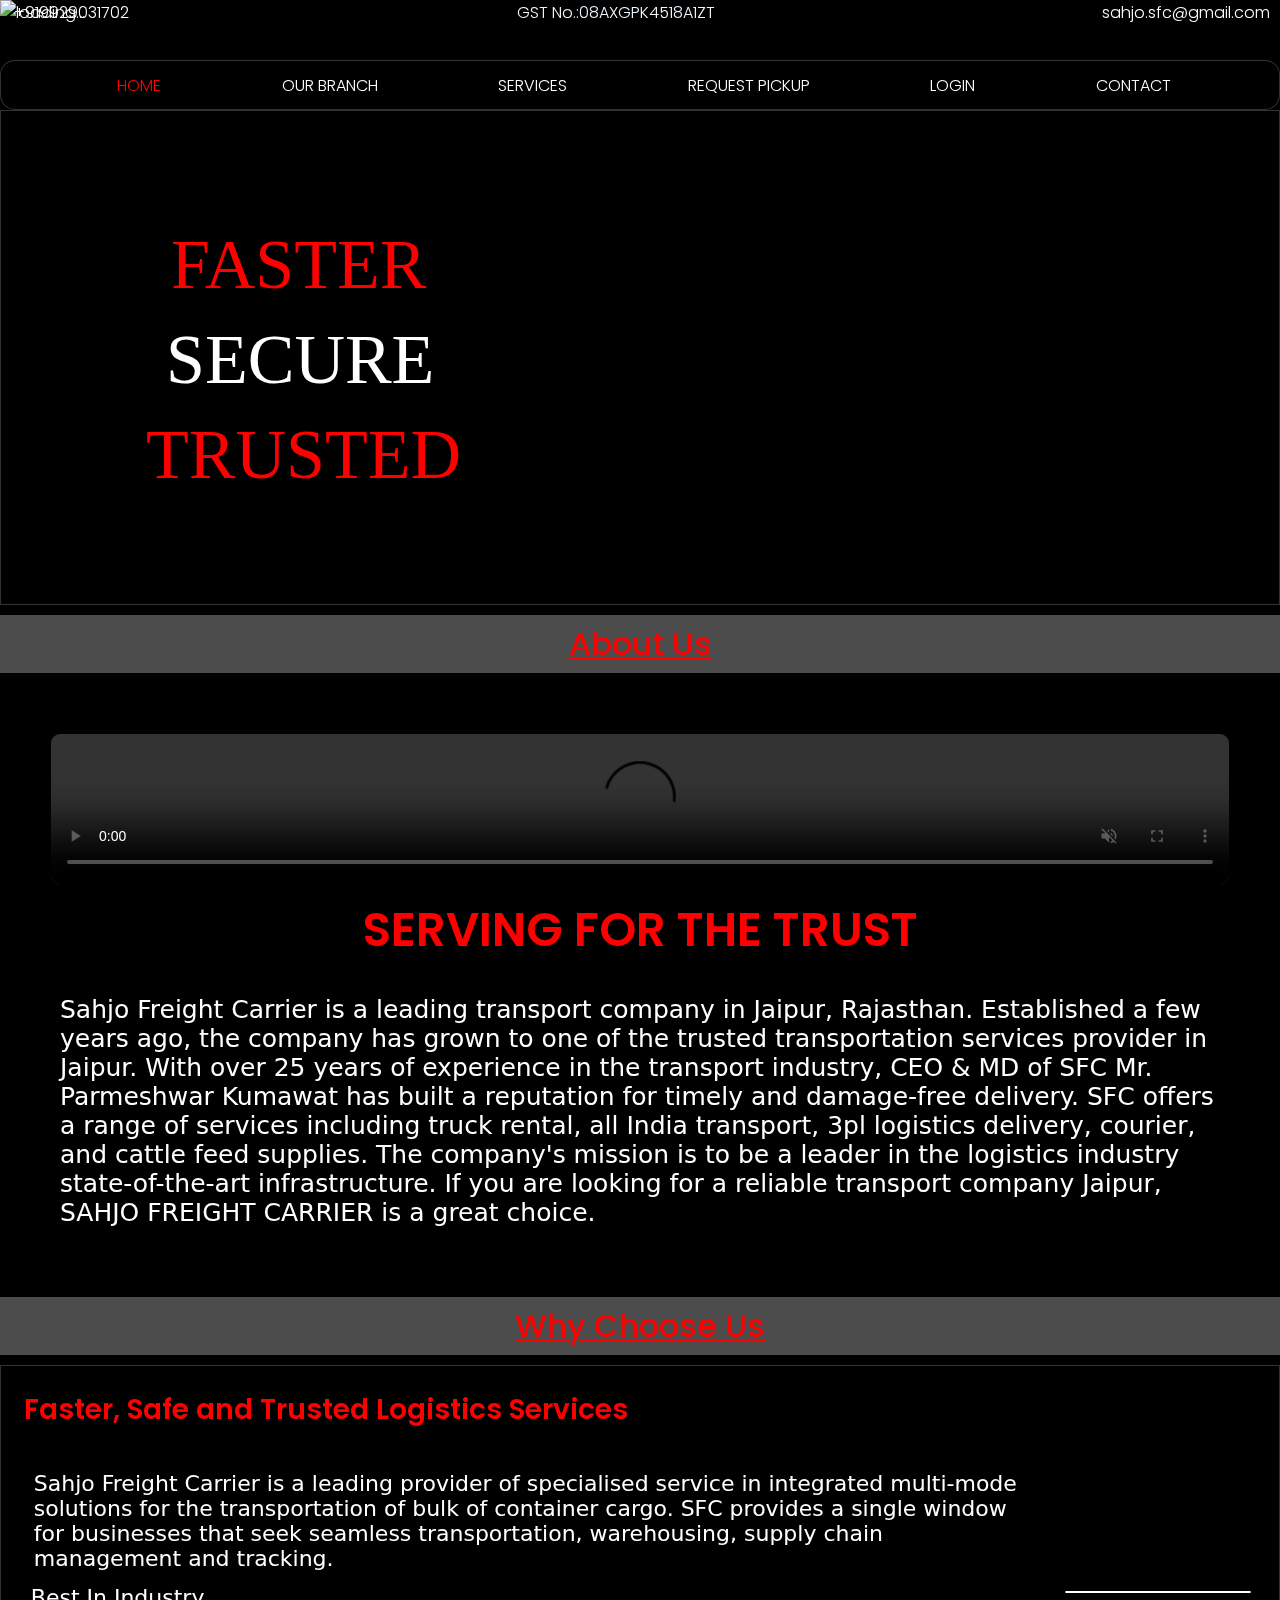
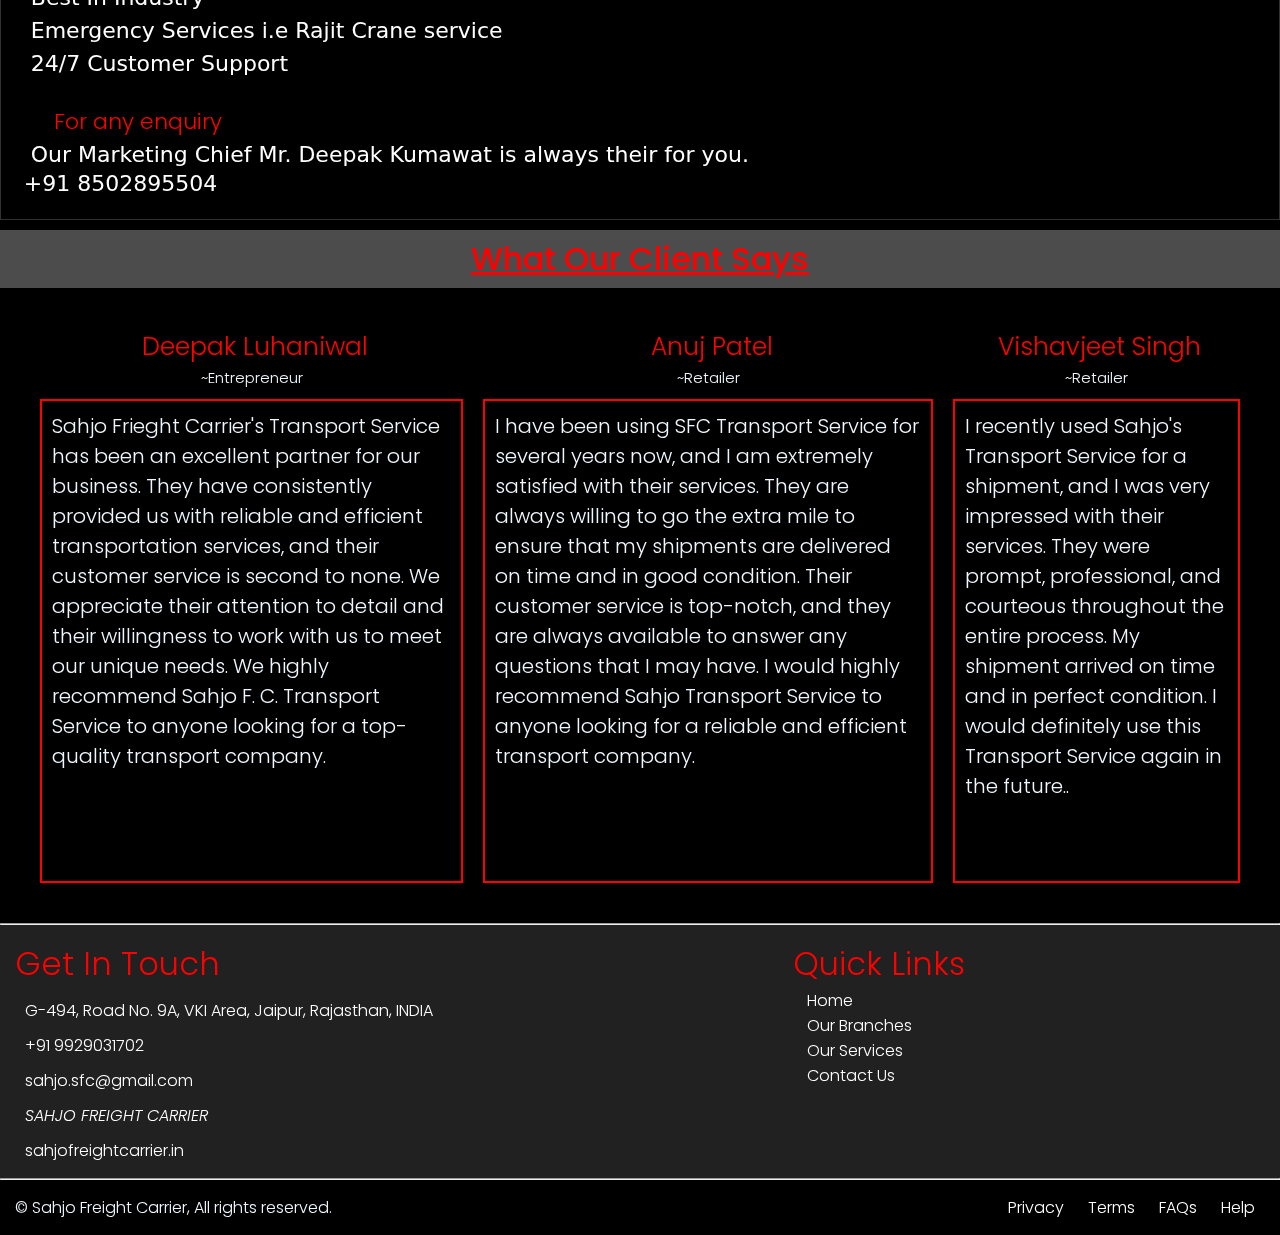
==== index.html @ b9a2d077 "Add files via upload" ====
<!DOCTYPE html>
<html lang="en">
<head>
    <meta charset="UTF-8">
    <meta name="viewport" content="width=device-width, initial-scale=1.0">
    <title>Sahjo Freight Carrier</title>
   
    <link rel="stylesheet" href="https://cdnjs.cloudflare.com/ajax/libs/font-awesome/6.5.2/css/all.min.css" integrity="sha512-SnH5WK+bZxgPHs44uWIX+LLJAJ9/2PkPKZ5QiAj6Ta86w+fsb2TkcmfRyVX3pBnMFcV7oQPJkl9QevSCWr3W6A==" crossorigin="anonymous" referrerpolicy="no-referrer" />
    <link rel="preconnect" href="https://fonts.googleapis.com">
<link rel="preconnect" href="https://fonts.gstatic.com" crossorigin>
<link href="https://fonts.googleapis.com/css2?family=Poppins:ital,wght@0,100;0,200;0,300;0,400;0,500;0,600;0,700;0,800;0,900;1,100;1,200;1,300;1,400;1,500;1,600;1,700;1,800;1,900&display=swap" rel="stylesheet">
    <link rel="stylesheet" href="home.css">
</head>
<body>
   <header>
    <div class="container-1">
       
        <div class="phone-con"><i class="fa-solid fa-phone" style="color: aliceblue;"></i>&nbsp;<a href="tel:+919929031702">+919929031702</a>
        </div>

        <div class="gst-con"><i class="fa-solid fa-clipboard" style="color:aliceblue;"></i>&nbsp;GST No.:08AXGPK4518A1ZT
        </div>

        <div class="email-con"><i class="fa-solid fa-envelope" style="color:aliceblue;"></i>&nbsp;<a href="mailto:sahjo.sfc@gmail.com">sahjo.sfc@gmail.com</a>
        </div>

       
    </div>
    <div class="navbar-toggle"><div class="dropdown">
      <button class="dropbtn">
     <i class="fa-solid fa-bars fa-2xl"  id="menu-bar-open" style="color: #ff0000;"></i>
      </button>
      <div class="dropdown-content">
       
        <a href="index.html" class="active"><i class="fa-solid fa-house" style="color: #ff0000;"></i>&nbsp; HOME</a>
        <a href="branch.html" ><i class="fa-solid fa-circle-info" style="color: #ff0000;"></i>&nbsp;OUR BRANCH</a>
        <a href="service.html"><i class="fa-solid fa-truck-fast" style="color: #ff0000;"></i>&nbsp;SERVICES</a>
       
        <a href="pickup.html"><i class="fa-solid fa-boxes-packing" style="color: #ff0000;"></i>&nbsp;REQUEST PICKUP</a>
        <a href="login.html"><i class="fa-solid fa-user-check" style="color: #ff0000;"></i>&nbsp;LOGIN</a>  
        <a href="contact.html"><i class="fa-solid fa-address-card" style="color: #ff0000;"></i>&nbsp;CONTACT</a>
      </div>
    </div>
     
      
      <ul>
       
      </ul>
    </div>
  
        <ul class="navbar">
          <a href="index.html" class="active"><i class="fa-solid fa-house" style="color: #ffffff;"></i>&nbsp; HOME</a>
          <a href="branch.html" ><i class="fa-solid fa-circle-info" style="color: #ffffff;"></i>&nbsp;OUR BRANCH</a>
          <a href="service.html"><i class="fa-solid fa-truck-fast" style="color: #ffffff;"></i>&nbsp;SERVICES</a>
         
          <a href="pickup.html"><i class="fa-solid fa-boxes-packing" style="color: #ffffff;"></i>&nbsp;REQUEST PICKUP</a>
          <a href="login.html"><i class="fa-solid fa-user-check" style="color: #ffffff;"></i>&nbsp;LOGIN</a>  
          <a href="contact.html"><i class="fa-solid fa-address-card" style="color: #ffffff;"></i>&nbsp;CONTACT</a>
        </ul>

        <div  class="container-11">
            
         
              <div class="tag-11">
                <div class="faster">
                 FASTER

                </div>

                <div class="secure">
                 SECURE

                </div>
                <div class="trusted">
                 TRUSTED

                </div>
            </div>
               <img class="anime-1" src="pic/FREIGHT CARRIER.gif" alt="">
        
              
        </div>
       
      
 
   </header>
   <img class="header" src="pic/sahjols.jpg" alt="loading...">
   <div class="about">
    <h1 class="about-us">About Us</h1>
   <div class="container-2">
     <video class="about-vid" src="pic/VID 11111.mp4" AUTOPLAY LOOP MUTED controls>
     </video> 
    <div class="container-21">
      <div class="about-head">
        SERVING FOR THE TRUST
      </div>
        <P class="p-1"> 
          Sahjo Freight Carrier is a leading
                        transport company in Jaipur, Rajasthan.
                        Established a few years ago, the company
                        has grown to one of the trusted
                        transportation services provider in Jaipur.
                        With over 25 years of experience in the
                        transport industry, CEO & MD of SFC Mr.
                        Parmeshwar Kumawat</b> has built a
                        reputation for timely and damage-free
                        delivery. SFC offers a range of
                        services including truck rental, all India
                        transport, 3pl logistics
                        delivery, courier, and cattle feed
                        supplies. The company's mission is to be a
                        leader in the logistics industry
                        state-of-the-art infrastructure. If you are 
                        looking for a reliable
                        transport company 
                        Jaipur, SAHJO FREIGHT CARRIER is a great
                        choice.
        </P>
     
    </div>
      
  </div>
</div>

<section class="why-us">
  <h1 class="about-us">Why Choose Us</h1>
  <div class="container-3">
 
  <div class="container-32">
    <div class="why-head">
      Faster, Safe and Trusted Logistics Services
    </div>
     <div class="p-2"><P class="p-2"> 
        Sahjo Freight Carrier is a leading provider of specialised service in integrated multi-mode solutions for the transportation of bulk of container cargo. SFC provides a single window for businesses that seek seamless transportation, warehousing, supply chain management and tracking. 
    
         </P>
         <i class="far fa-dot-circle text-primary mr-3"></i>&nbsp;Best In Industry <br>
         <i class="far fa-dot-circle text-primary mr-3"></i>&nbsp;Emergency Services i.e Rajit Crane service <br>
         <i class="far fa-dot-circle text-primary mr-3"></i>&nbsp;24/7 Customer Support <br>
         <br>
         <p style="color: red;">  &nbsp; &nbsp;&nbsp;&nbsp;For any enquiry </p> 
           
           <i class="far fa-dot-circle text-primary mr-3"></i>&nbsp;Our Marketing Chief Mr. Deepak Kumawat is always their for you. 
           <BR>+91 8502895504</BR> 
       
     </P>
    </div> 
  </div>
  <img class="why-img" src="pic/sahjo0.jpg" alt="">
</div>
</section>

<section class="testimonials">
  <h1 class="about-us">What Our Client Says</h1>
  <div class="container-4">
      
    <div class="test-1" style="font-size:25px ;">
      <p class="client-name">
        <i class="fa-solid fa-user-tie fa-lg" style="color: #ffffff;"></i> &nbsp;Deepak Luhaniwal 
        <br>
       <p class="client-post" style="font-size: 15px;"> ~Entrepreneur</p>
       <p class="client-test" style="font-size: 20px;">
        <i class="fa-solid fa-quote-left fa-2xl" style="color: #ff0000;"></i>Sahjo Frieght Carrier's Transport Service has been an excellent partner for our business. They have consistently provided us with reliable and efficient transportation services, and their customer service is second to none. We appreciate their attention to detail and their willingness to work with us to meet our unique needs. We highly recommend Sahjo F. C. Transport Service to anyone looking for a top-quality transport company.<i class="fa-solid fa-quote-right fa-2xl" style="color: #ff0000;"></i>
       </p>
      </p>
      
    </div>
    
    <div class="test-2" style="font-size:25px ;">
      <p class="client-name">
        <i class="fa-solid fa-user-tie fa-lg" style="color: #ffffff;"></i>&nbsp;Anuj Patel 
        <br>
       <p class="client-post" style="font-size: 15px;"> ~Retailer</p>
       <p class="client-test" style="font-size: 20px;"><i class="fa-solid fa-quote-left fa-2xl" style="color: #ff0000;"></i>
        I have been using SFC Transport Service for several years now, and I am extremely satisfied with their services. They are always willing to go the extra mile to ensure that my shipments are delivered on time and in good condition. Their customer service is top-notch, and they are always available to answer any questions that I may have. I would highly recommend  Sahjo Transport Service to anyone looking for a reliable and efficient transport company.<i class="fa-solid fa-quote-right fa-2xl" style="color: #ff0000;"></i>
       </p>
      </p>
      
    </div>
   

    <div class="test-1" style="font-size:25px ;">
      <p class="client-name">
        <i class="fa-solid fa-user-tie fa-lg" style="color: #ffffff;"></i>&nbsp;Vishavjeet Singh
        <br>
       <p class="client-post" style="font-size: 15px;"> ~Retailer</p>
       <p class="client-test" style="font-size: 20px;">
        <i class="fa-solid fa-quote-left fa-2xl" style="color: #ff0000;"></i>I recently used Sahjo's Transport Service for a shipment, and I was very impressed with their services. They were prompt, professional, and courteous throughout the entire process. My shipment arrived on time and in perfect condition. I would definitely use this Transport Service again in the future..<i class="fa-solid fa-quote-right fa-2xl" style="color: #ff0000;"></i>
       </p>
      </p>
      
    </div>
   


  </div>
</section>
<hr>
<footer>
  <div class="container-5">
    <div class="urls">
    <h1 class="footer-head">Get In Touch</h1>
    <p class="urls-2"><i class="fa-solid fa-location-dot" style="color: #ff0000;"></i><a href="https://maps.app.goo.gl/oXmNqfnxA6Xksmtf7">G-494, Road No. 9A, VKI Area, Jaipur, Rajasthan, INDIA</a> </p>

    <p  class="urls-2"><i class="fa-solid fa-phone" style="color: #ff0000;"></i><a href="tel:+91 9929031702">+91 9929031702</a></p>

    <p  class="urls-2"><i class="fa-solid fa-envelope" style="color: #ff0000;"></i><a href="mailto:sahjo.sfc@gmail.com">sahjo.sfc@gmail.com</a></p>
    <p class="urls-2"><i class="fa-brands fa-facebook" style="color: #fa0000;"><a href="https://www.facebook.com/share/FJitbCrUCqUK7nth/?mibextid=qi2Omg">SAHJO FREIGHT CARRIER</a></i></p>
    <P class="urls-2"><i class="fa-solid fa-globe" style="color: #ff0000;"></i><a href="http://sahjofreightcarrier.in">sahjofreightcarrier.in</a></P>
  </div>

   <div class="links"> <h1 class="footer-head">Quick Links</h1>
    <a class="link-1" href="index.html"><i class="fa-solid fa-angles-right" style="color: #ff0000;"></i>&nbsp;Home</a>
    <a class="link-1" href="about.html"><i class="fa-solid fa-angles-right" style="color: #ff0000;"></i>&nbsp;Our Branches</a>
    <a  class="link-1" href="service.html"><i class="fa-solid fa-angles-right" style="color: #ff0000;"></i>&nbsp;Our Services</a>
   
    <a  class="link-1" href="contact.html"><i class="fa-solid fa-angles-right" style="color: #ff0000;"></i>&nbsp;Contact Us</a>
   </div>
  </div>
   <hr>
   <div class="container-51">
    <div class="copyright">
      <p class="p-3">   © Sahjo Freight Carrier, All rights reserved. </p>
      
  </div>
  <div class="urls-1">
  
       
              <a  href="#">Privacy</a>
        
              <a  href="#">Terms</a>
         
              <a  href="#">FAQs</a>
       
              <a  href="#">Help</a>
          </li>
      </ul>
  </div>
   </div>
</footer>
</body>

</html>
---- home.css ----
*{
    margin: 0;
    padding: 0;
    font-family:  "Poppins", sans-serif;
    font-weight: 300;
    box-sizing: border-box;
    color: aliceblue;
    
}
body{
  background-color: black;
}

.header{
    width: 100%;
    height: 100vh;
    z-index: -1;
    box-sizing: border-box;
    position: fixed;
    top: 0;

    

}

.container-1{ 
    display: flex;
    align-items: center;
    justify-content: space-between;
    color: aliceblue;
  
}
   
a{  padding: 10px;
    text-decoration: none;
    color: rgb(255, 255, 255);
    line-height: 5px;
}

a:hover{
   
  
    color: rgb(255, 0, 0);
  

    
}

.navbar{
  align-items: center;
  margin-top: 35px;
  border-radius: 15px;
  width: 100%;
  height: 50px;
  display: flex;
  justify-content: space-evenly;
  color: aliceblue;
  background-color: rgba(0, 0, 0, 0.719);
  border: 1px solid rgb(255, 255, 255, 0.196);
  backdrop-filter: blur(5px);
  padding: 2px;
  overflow: hidden; 
}
.navbar-pot{
  display: none;
  }
.active{
    color: rgb(255, 0, 0);
}

.container-11{
 width: 100%;
 height: 495px;
 display: flex;
 justify-content: space-evenly;
 align-items: center;
 background-color: rgba(0, 0, 0, 0.767);
 border: 1px solid rgb(255, 255, 255, 0.196);
 backdrop-filter: blur(5px);
 padding: 2px;
 overflow: hidden; 
}

.tag-11{
  
   text-align: center;
   align-items: center;
   
    
}
.faster{
    margin-top: 5px;
    padding-left: 25px;
    text-align: left;
    font-family: 'Times New Roman', Times, serif;
    font-weight: bolder;
    font-size: 70px;
    color: rgb(255, 0, 0)
}
.secure{
    margin-top: 15px;
    padding-left: 20px;
    text-align: left;
    font-family: 'Times New Roman', Times, serif;
    font-weight: bolder;
    font-size: 70px;
    color: rgb(255, 255, 255);
}

.trusted{
    margin-top: 15px;
    
    text-align: left;
    font-family: 'Times New Roman', Times, serif;
    font-weight: bolder;
    font-size: 70px;
    color: rgb(255, 0, 0)
}
.anime-1{
    
    width: 500px;
    box-shadow: 5px 5px 5px rgb(240, 248, 255 0.171);
    border: 2px solid black;
    border-radius: 15px;
    margin: 15px;

}

.container-2{
    display: inline-flex;
    justify-content: space-between;
    background-color: rgba(0, 0, 0, 0.767);
    padding: 50px;
    background-size: 100%;
    backdrop-filter: blur(10px);
  

}
.about-us{
    padding: 5px;
    font-weight: 500;
    text-align: center;
    margin-top: 10px;
    margin-bottom: 10px;
    background-color: rgba(131, 131, 131, 0.582);
    background-size: 100%;
    backdrop-filter: blur(10px);
    color: rgb(255, 0, 0);
    text-decoration:underline ;
}
.services{
    display: flex;
    flex-direction: column;
    width: 100%;
    background-color: rgba(0, 0, 0, 0.767);
    backdrop-filter: blur(10px);
   padding: 10px;
  
}
.service-12{
    display: flex;
    justify-content: space-between;
}
.service-13{
    display: flex;
    justify-content: space-between;
}
.service-1{
    width: 100%;
    text-align: center;
    box-shadow: 5px 5px 5px  rgb(0, 0, 0);
  
    border: 2px solid rgb(255, 0, 0);
    border-radius: 15px;
    padding: 20px;
    margin: 10px;
}
.service-2{
    width: 100%;
    text-align: center;
    box-shadow: 5px 5px 5px rgb(0, 0, 0);
    border: 2px solid rgb(255, 0, 0);
    border-radius: 15px;
    padding: 20px;
    margin: 10px;
}
.s-p-head{
    color: red;
}
.about-vid{
    width: 100%;
    
    border-radius: 10px;
   
    margin-right: 30px;
    display: flex;
    flex-direction: column;
    border: 1px solid rgb(0, 0, 0);

}
.about-gif{
    display: flex;
    justify-content: center;
    align-items: center;
   width: 50%;
 
  border-radius: 10px;
   
    margin-right: 30px;
  
   
    border: 1px solid rgb(0, 0, 0);

}



.about-head{
   color: red;
    padding: 10px;
    border-radius: 10px;
    margin-bottom: 10px;
    
    text-align: center;
    font-size: 47px;
    font-weight: 600;
}
.p-1{
  
    padding: 10px;
    border-radius: 10px;
    font-family: system-ui, -apple-system, BlinkMacSystemFont, 'Segoe UI', Roboto, Oxygen, Ubuntu, Cantarell, 'Open Sans', 'Helvetica Neue', sans-serif;
    color: rgb(255, 255, 255);
    font-size: 25px;
    font-weight: 100;
    
}

.container-3{
    
        width: 100%;
        
        display: flex;
        justify-content: space-between;
        align-items: center;
        background-color: rgba(0, 0, 0, 0.767);
        border: 1px solid rgb(255, 255, 255, 0.196);
        backdrop-filter: blur(5px);
        padding: 1%;
        overflow: hidden; 
       }
     
.why-img{
    width: 45%;
    border-radius: 10px;
    box-shadow: 5px 5px 5px  rgb(0, 0, 0);
    margin-right: 30px;
    display: flex;
    flex-direction: column;
    border: 1px solid rgb(255, 255, 255);
    margin: 15px;
    background-color: rgba(255, 255, 255, 0.589);
}


.why-head{
  
    padding: 10px;
    border-radius: 10px;
    margin-bottom: 10px;
    color: red;
    text-align: left;
    font-size: 28px;
    font-weight: 600;
}
.p-2{
   
    padding: 10px;
    border-radius: 10px;
    font-family: system-ui, -apple-system, BlinkMacSystemFont, 'Segoe UI', Roboto, Oxygen, Ubuntu, Cantarell, 'Open Sans', 'Helvetica Neue', sans-serif;
 
    font-size: 22px;
    font-weight: 100;
    color: rgb(255, 255, 255);
    
}
.container-4{
    display: flex;
    justify-content: space-between;
    background-color: rgba(0, 0, 0, 0.767);
    padding: 30px;
    background-size: 100%;
    backdrop-filter: blur(10px);
  

}
.network{
    background-color: rgba(0, 0, 0, 0.767);
    padding: 50px;
  
    backdrop-filter: blur(10px); 
}
#fstate,
#fbranch{
    padding: 10px;
    width: 50%;
    background-color: transparent;
    border-color: rgb(255, 255, 255);
    border-radius: 50px;
    margin-bottom: 15px;

}
label{
    color: red;

}
.search{
    width: 50%;
    background-color: transparent;
    border: 1px solid rgb(255, 255, 255);
    padding: 5px;
    border-radius: 50px;

   }
   .search:hover{
   
    color: rgb(255, 0, 0);
    border:1px solid rgb(255, 0, 0);
   }
   .foption{
    color: rgb(0, 0, 0);
    padding: 3px;
    font-size: 15px;
   }
   .fselected{
    color: red;
    padding: 3px;
    font-size: 15px;
    
    }
   .request-form{
    padding: 80px;
    background-color: rgba(0, 0, 0, 0.767);
    backdrop-filter: blur(10px);

   }
   .finput{
    width: 100%;
    background-color: rgba(240, 248, 255, 0.459);
    border: 1px solid rgb(0, 0, 0);
    border-radius: 10px;
    padding: 5px;
   margin-bottom: 10px;
} 
   .frequest {
    font-size: 20px;
    width: 100%;
    background-color: transparent;
    border: 1px solid rgb(255, 255, 255);
    padding: 5px;
    border-radius: 50px;
   

   }
   .frequest:hover{
    background-color: red;
    border:1px solid rgb(0, 0, 0);
   }
   .f-head-1{
    color: red;
   }
  
   ::placeholder {
    color: rgb(255, 255, 255);
    text-align: center;
   }
   
.client-name{
    color: red;
    text-align: center;
}
.client-post{
    text-align: center;
   color: aliceblue;
}
.client-test{
 min-height: 484px;
 margin: 10px;
 border: 2px solid red;
 padding: 10px;
}
.container-5{
    display: flex;
    justify-content: space-between;
    background-color: rgba(43, 43, 43, 0.767);
    padding: 15px;
}
.footer-head{
    
    color: red;

}
.container-51{
    display: flex;
    justify-content: space-between;
    padding: 15px;
}
.links{
    margin-right: 300px;
    display: flex;
    flex-direction: column;
}
.urls-2{
    padding-top: 10px;
    
}
.contact-head{
    background-color: red;
    width: 100%;
    padding: 10px;
    text-align: center;
    height: fit-content;
    font-family: system-ui, 'Open Sans', 'Helvetica Neue', sans-serif;
}


.contact-form{
    background-color: rgba(0, 0, 0, 0.767);
    backdrop-filter: blur(10px);
    padding: 50px;
}
.map-head{
    background-color: rgba(0, 0, 0, 0.767);
    backdrop-filter: blur(10px);
    padding: 50px;
}
.login{
    background-color: rgba(0, 0, 0, 0.767);
    backdrop-filter: blur(10px);
    padding: 25%; 
    padding-top: 50px;
    padding-bottom: 50px;
}
.dropdown{
    display: none;
}
.caution{
    color: red;
    background: none;

}
@media (max-width:785px)  {
   .header{
        width: 100%;
   }

 
   .container-1{
    flex-direction: column;
    display: none;
     
   }
  /* Navbar container */
.navbar {
    overflow: hidden;
    background-color: #fffefe91;
    font-family: system-ui, -apple-system, BlinkMacSystemFont, 'Segoe UI', Roboto, Oxygen, Ubuntu, Cantarell, 'Open Sans', 'Helvetica Neue', sans-serif;
    width: 50%;
    height: 100vh;
  }
  
  
  /* Links inside the navbar */
  .navbar a {
    float: right;
    font-size: 16px;
    color: white;
    text-align: center;
    padding: 14px 16px;
    text-decoration: none;
  }
  
  /* The dropdown container */
  .navbar-pot {
    float: right;
    overflow: hidden;
  }
  .dropdown{
    display: block;
  }
  /* Dropdown button */
  .dropdown .dropbtn {
    font-size: 16px;
    border: none;
    outline: none;
    color: white;
    padding: 14px 16px;
    background-color: inherit;
    font-family: inherit; /* Important for vertical align on mobile phones */
    margin: 0; /* Important for vertical align on mobile phones */
    width: 100%;
    background-color: rgba(0, 0, 0, 0.767);
  }
  
  /* Add a red background color to navbar links on hover */
  .navbar a:hover, .dropdown:hover .dropbtn {
    background-color: rgb(0, 0, 0);
  }
  
  /* Dropdown content (hidden by default) */
  .dropdown-content {
    display: none;
    
    background-color: #f9f9f9;
    min-width: 50%;
    box-shadow: 0px 8px 16px 0px rgba(0,0,0,0.2);
    z-index: 1;
  }
  
  /* Links inside the dropdown */
  .dropdown-content a {
    float: none;
    color: black;
    padding: 12px 16px;
    text-decoration: none;
    display: block;
    text-align: left;
  }
  
  /* Add a grey background color to dropdown links on hover */
  .dropdown-content a:hover {
    background-color: #ddd;
  }
  
  /* Show the dropdown menu on hover */
  .dropdown:hover .dropdown-content {
    display: block;
  }
   .navbar{
    display: none;
   
   
   }
   
   .container-11{
    flex-direction: column;
    height: auto;
   }
   .anime-1{
    width: 100%;
   padding: 10px;
   border-radius: 10px;
   }
   .container-2{
    flex-direction: column;
    align-items: center;
    box-sizing: border-box;
    padding: 5px;
   }
   .service{
    padding: 0;
    justify-content: center;
   }
   .service-12{
    flex-direction: column;
    
   margin: 0;

   }
  
  
   
   .service-13{
    flex-direction: column;
    margin: 0;
   }
   .service-1{
    width: 100%;
    margin-right: 0;
    margin-left: 0;
   }
   .service-2{
    width: 100%;
    margin-right: 0;
    margin-left: 0;
   }
   .about-vid{
    width: 100%;
    margin-right: 0;
   }
   .about-gif{
    
    margin-right: 0;
   }
   .request-form{
    padding: 30px;
   }
   .about-head{
    text-align: center;
    background-color: rgba(0, 0, 0, 0.452);
    padding: 5px;
    border-radius: 10px;
    font-size: 35px;
   }
   .container-3{
    flex-direction:column;
   }
   .why-img{
    width: 100%;
   }
   .why-head{
    text-align: center;
    text-decoration: underline;
   }
   .container-4{
    flex-direction: column;
    padding: 5px;
   }
   .container-5{
    flex-direction: column;
   }
   .footer-head{
    display: flex;
    
   }
  
   .links{
    margin-right: 0;
     display: flex;
     flex-direction: column;

     
   }
   .link-1{
    text-align: left;
    padding: 7px;
   }
   #fstate,
   #fbranch {
    width: 100%;
   }
   label{
    font-size: 25px;
    display: flex;
    text-align: center;
   }
   
}
@media (max-width:440px) {
    .footer-head{
        font-size: 25px;
        text-align: center;
    }
    .why-head{
        text-align: center;
    }
    a{
        text-align: center;
    }
   
    
}
@media (max-width:1285px) {
    .container-2{
        display: flex;
        flex-direction: column;
    }
    .about-gif{
        width: 100%;
        margin-right: 0;
      
    }
}

 

@media (max-width:1130px) {
    .client-test{
       min-height: auto;
        
       }
    .container-4{
        flex-direction: column;
    }
}
@media (min-width: 1310px) {
    

.about-vid{
    width: 45%;
}
}
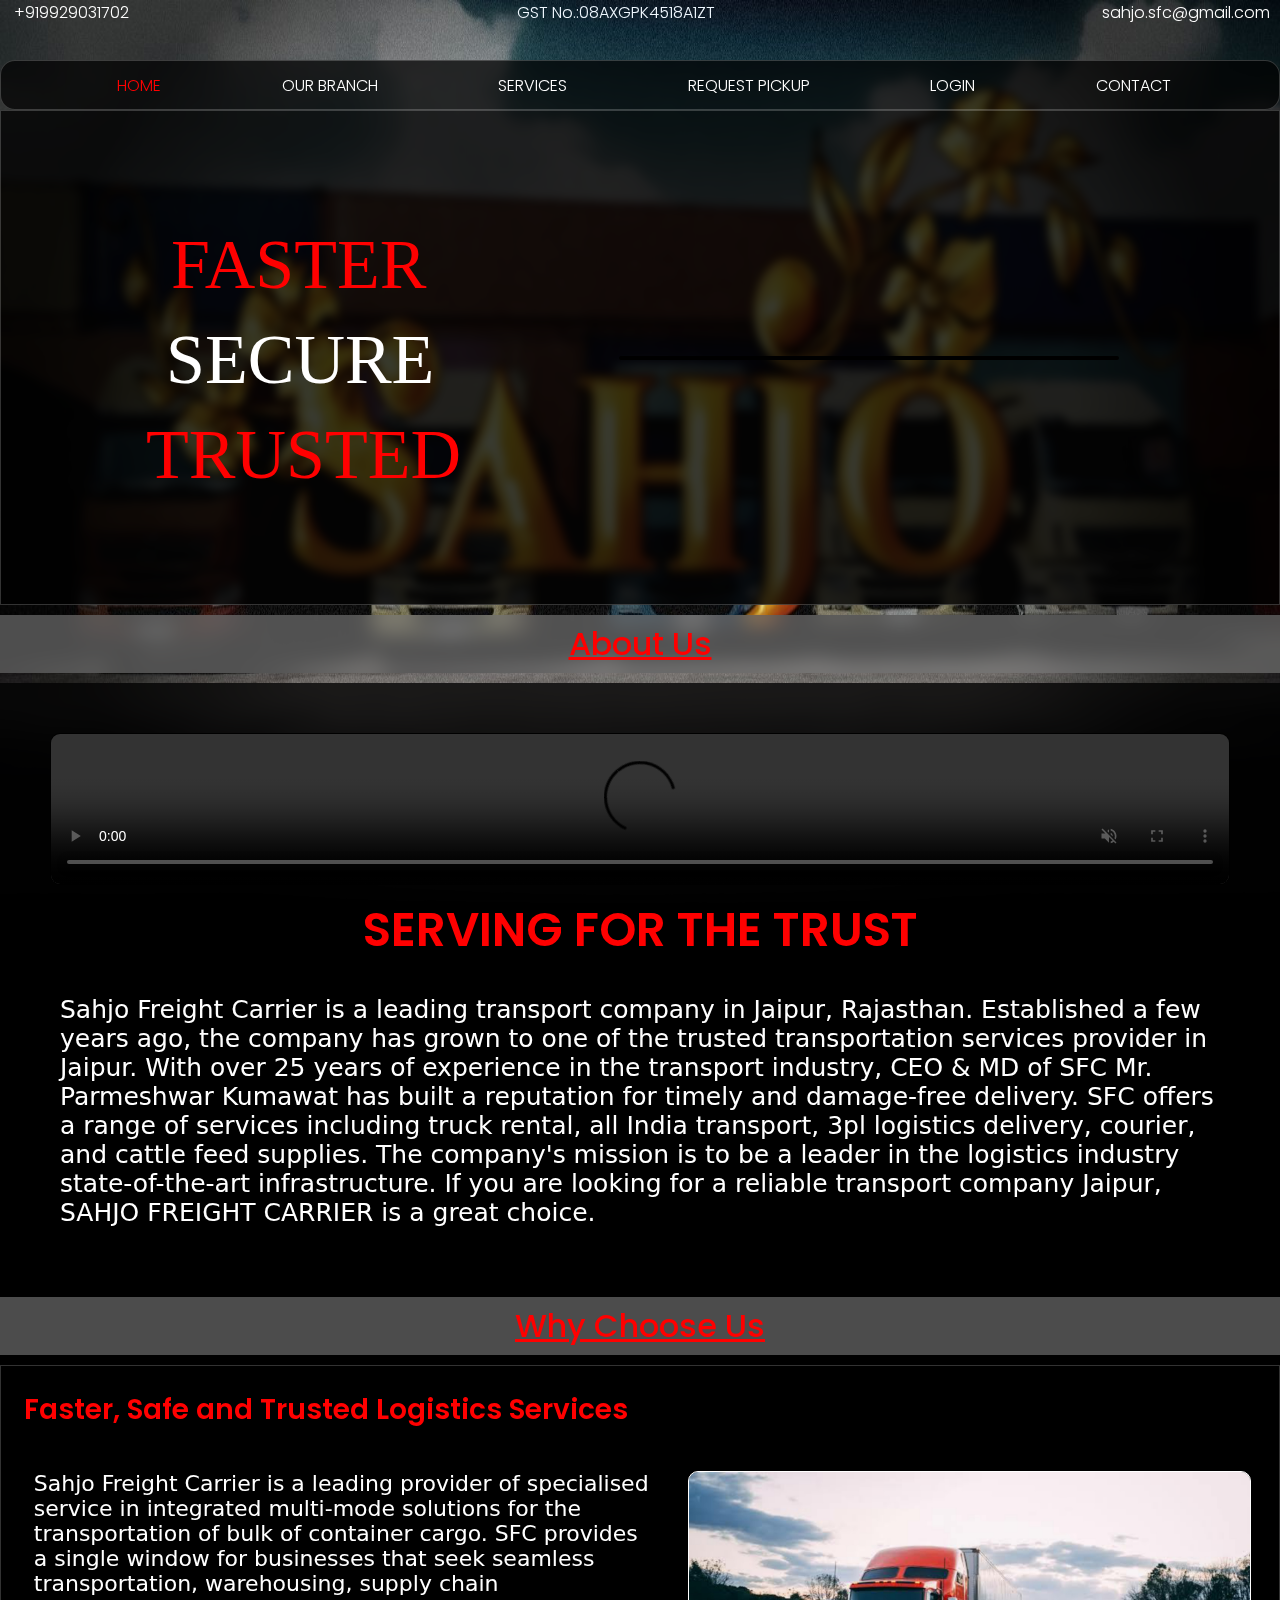
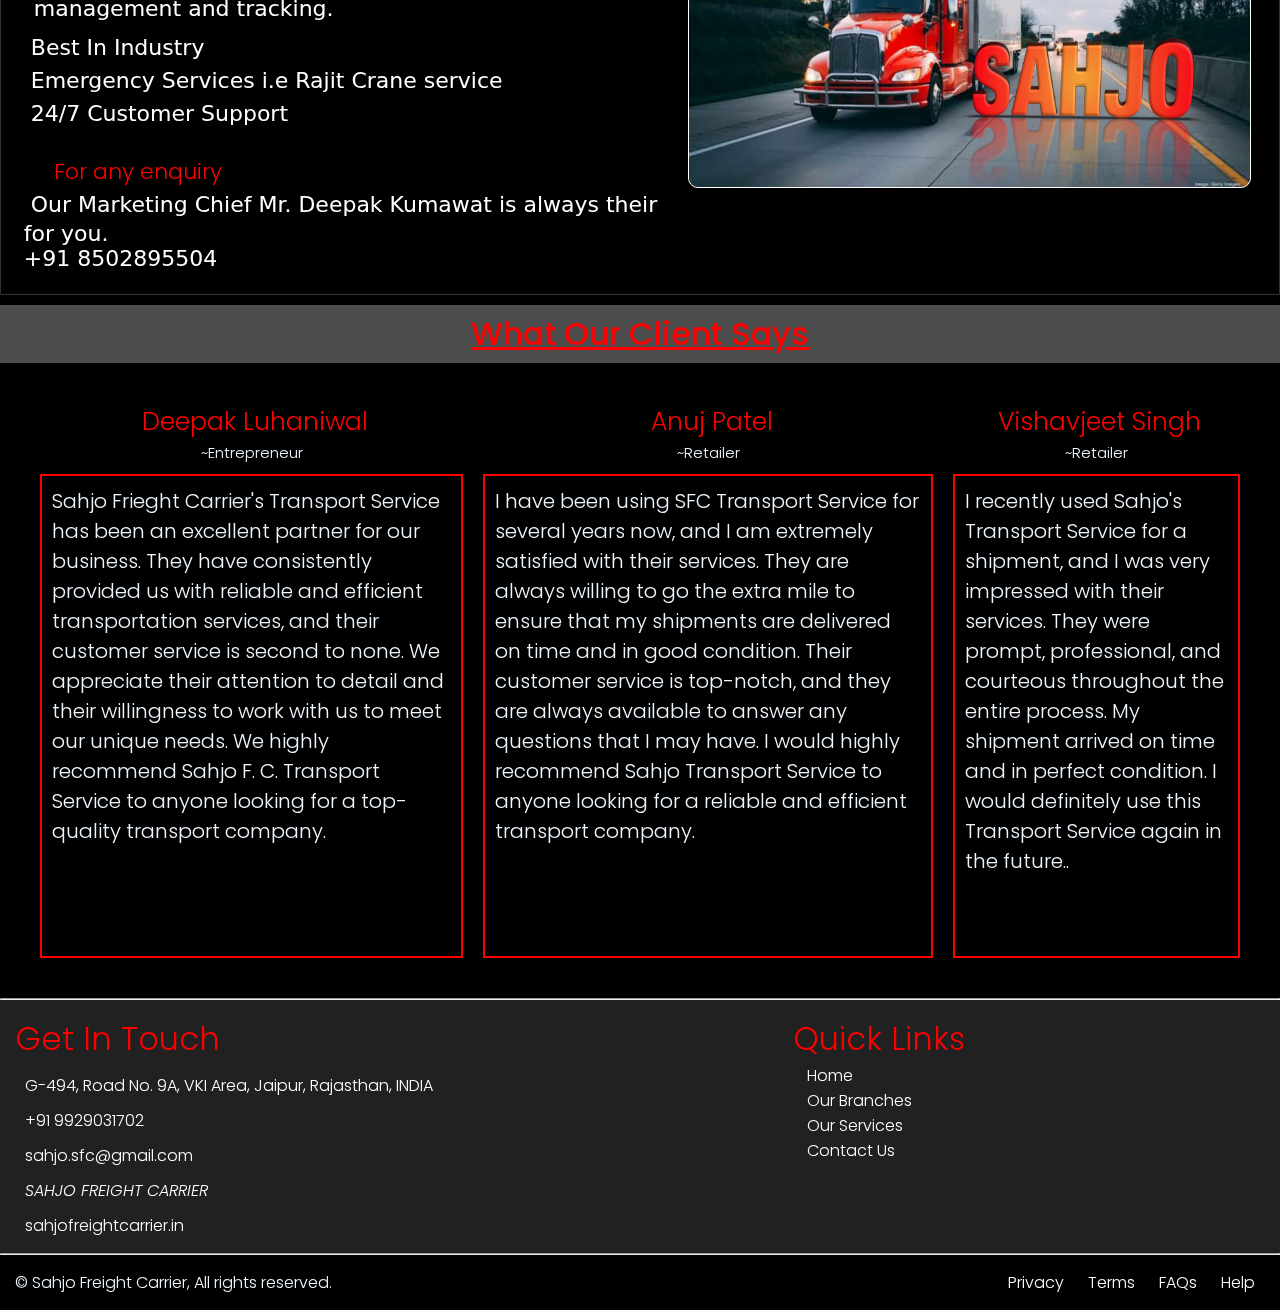
==== commit 3d71de06: "Update index.html" ====
--- a/index.html
+++ b/index.html
@@ -4,7 +4,7 @@
     <meta charset="UTF-8">
     <meta name="viewport" content="width=device-width, initial-scale=1.0">
     <title>Sahjo Freight Carrier</title>
-   
+    <link rel="icon" href="pic/SAHHJO.jpg"  type="x-icon">
     <link rel="stylesheet" href="https://cdnjs.cloudflare.com/ajax/libs/font-awesome/6.5.2/css/all.min.css" integrity="sha512-SnH5WK+bZxgPHs44uWIX+LLJAJ9/2PkPKZ5QiAj6Ta86w+fsb2TkcmfRyVX3pBnMFcV7oQPJkl9QevSCWr3W6A==" crossorigin="anonymous" referrerpolicy="no-referrer" />
     <link rel="preconnect" href="https://fonts.googleapis.com">
 <link rel="preconnect" href="https://fonts.gstatic.com" crossorigin>
@@ -240,4 +240,4 @@
 </footer>
 </body>
 
-</html>+</html>
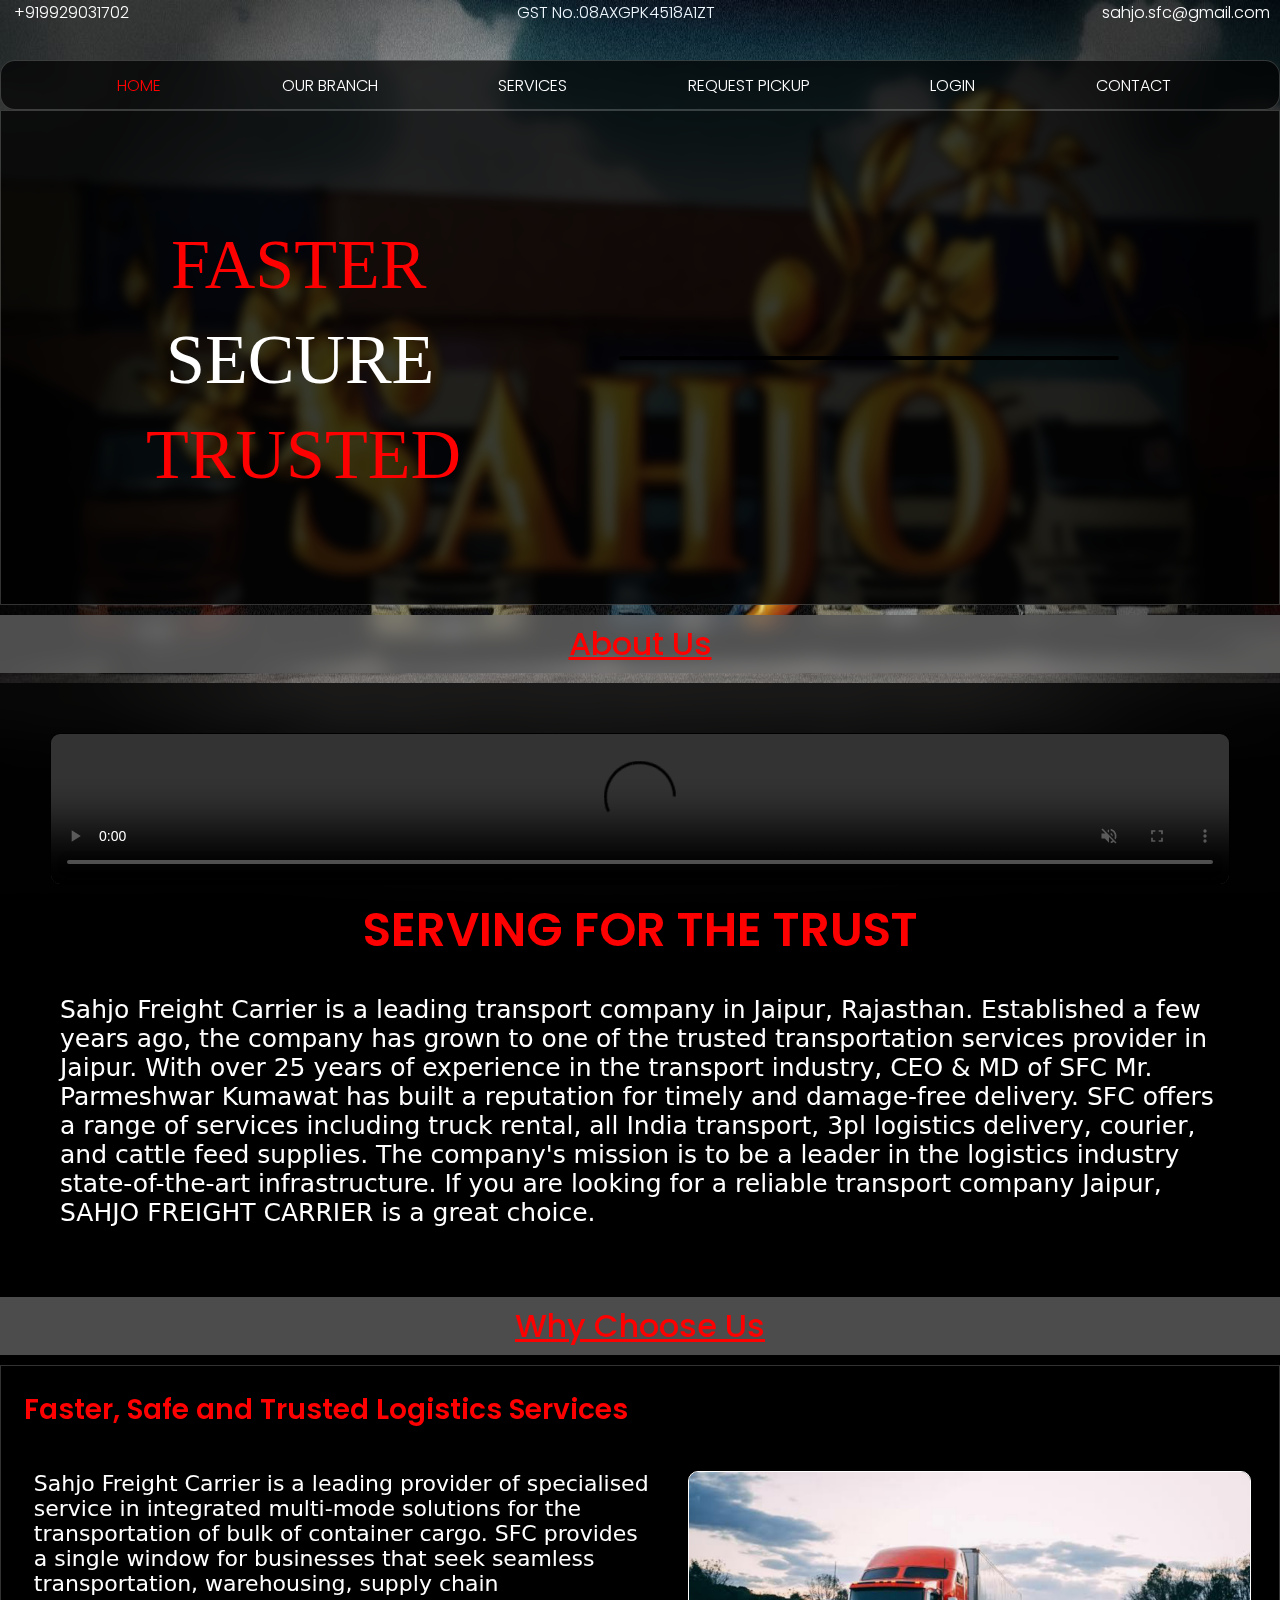
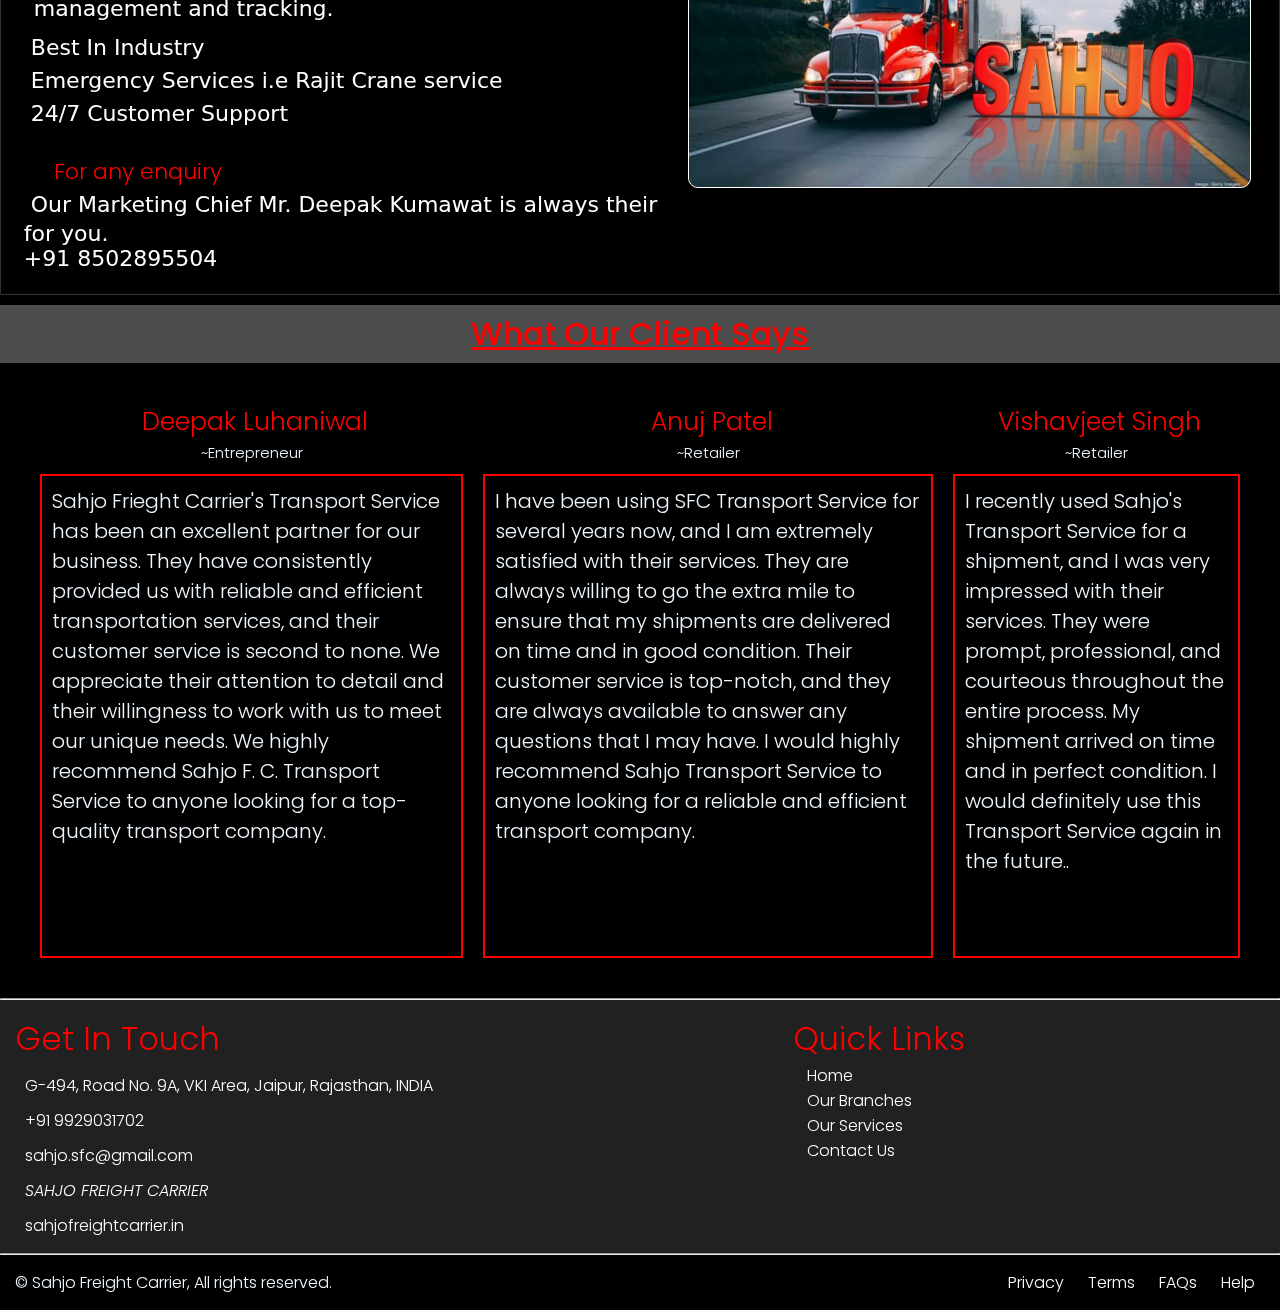
==== commit bd96c79f: "Update index.html" ====
--- a/index.html
+++ b/index.html
@@ -4,7 +4,7 @@
     <meta charset="UTF-8">
     <meta name="viewport" content="width=device-width, initial-scale=1.0">
     <title>Sahjo Freight Carrier</title>
-    <link rel="icon" href="pic/SAHHJO.jpg"  type="x-icon">
+    <link rel="icon" href="pic/SAHHJO.png"  type="x-icon">
     <link rel="stylesheet" href="https://cdnjs.cloudflare.com/ajax/libs/font-awesome/6.5.2/css/all.min.css" integrity="sha512-SnH5WK+bZxgPHs44uWIX+LLJAJ9/2PkPKZ5QiAj6Ta86w+fsb2TkcmfRyVX3pBnMFcV7oQPJkl9QevSCWr3W6A==" crossorigin="anonymous" referrerpolicy="no-referrer" />
     <link rel="preconnect" href="https://fonts.googleapis.com">
 <link rel="preconnect" href="https://fonts.gstatic.com" crossorigin>
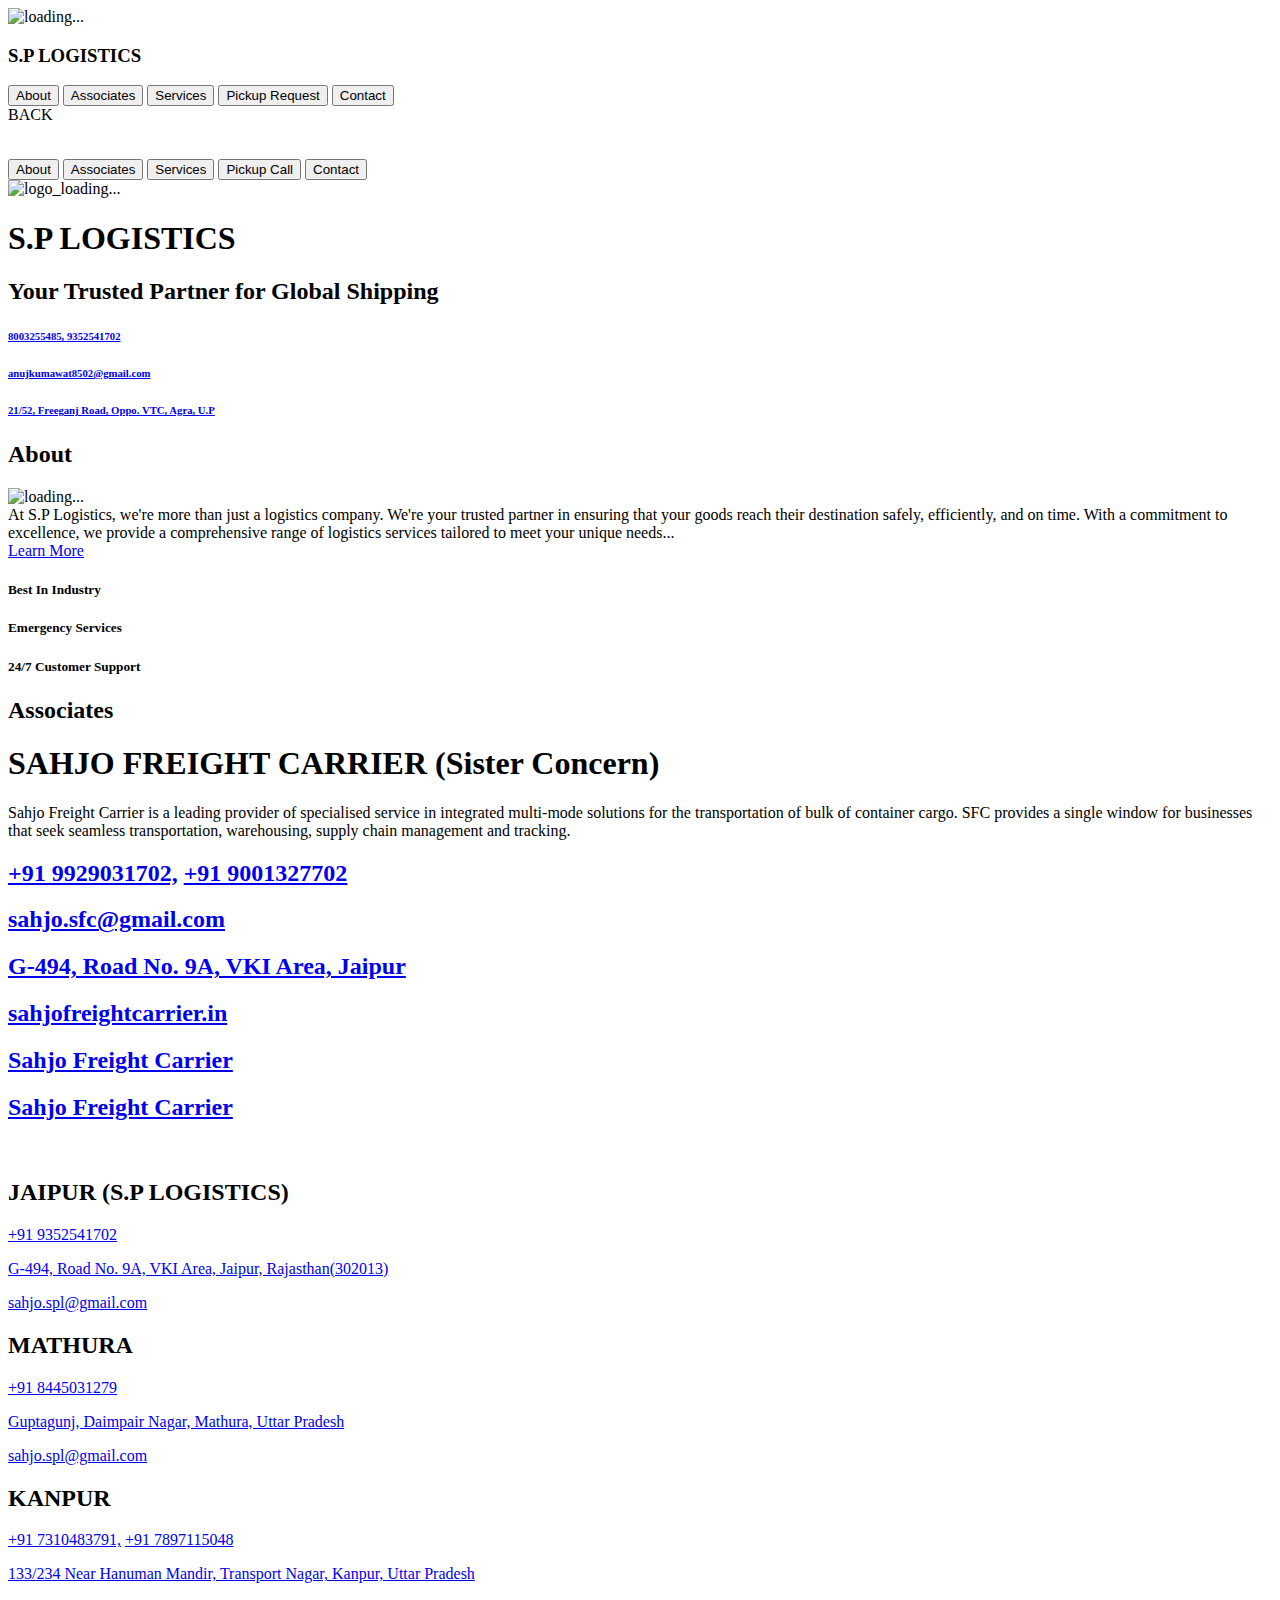
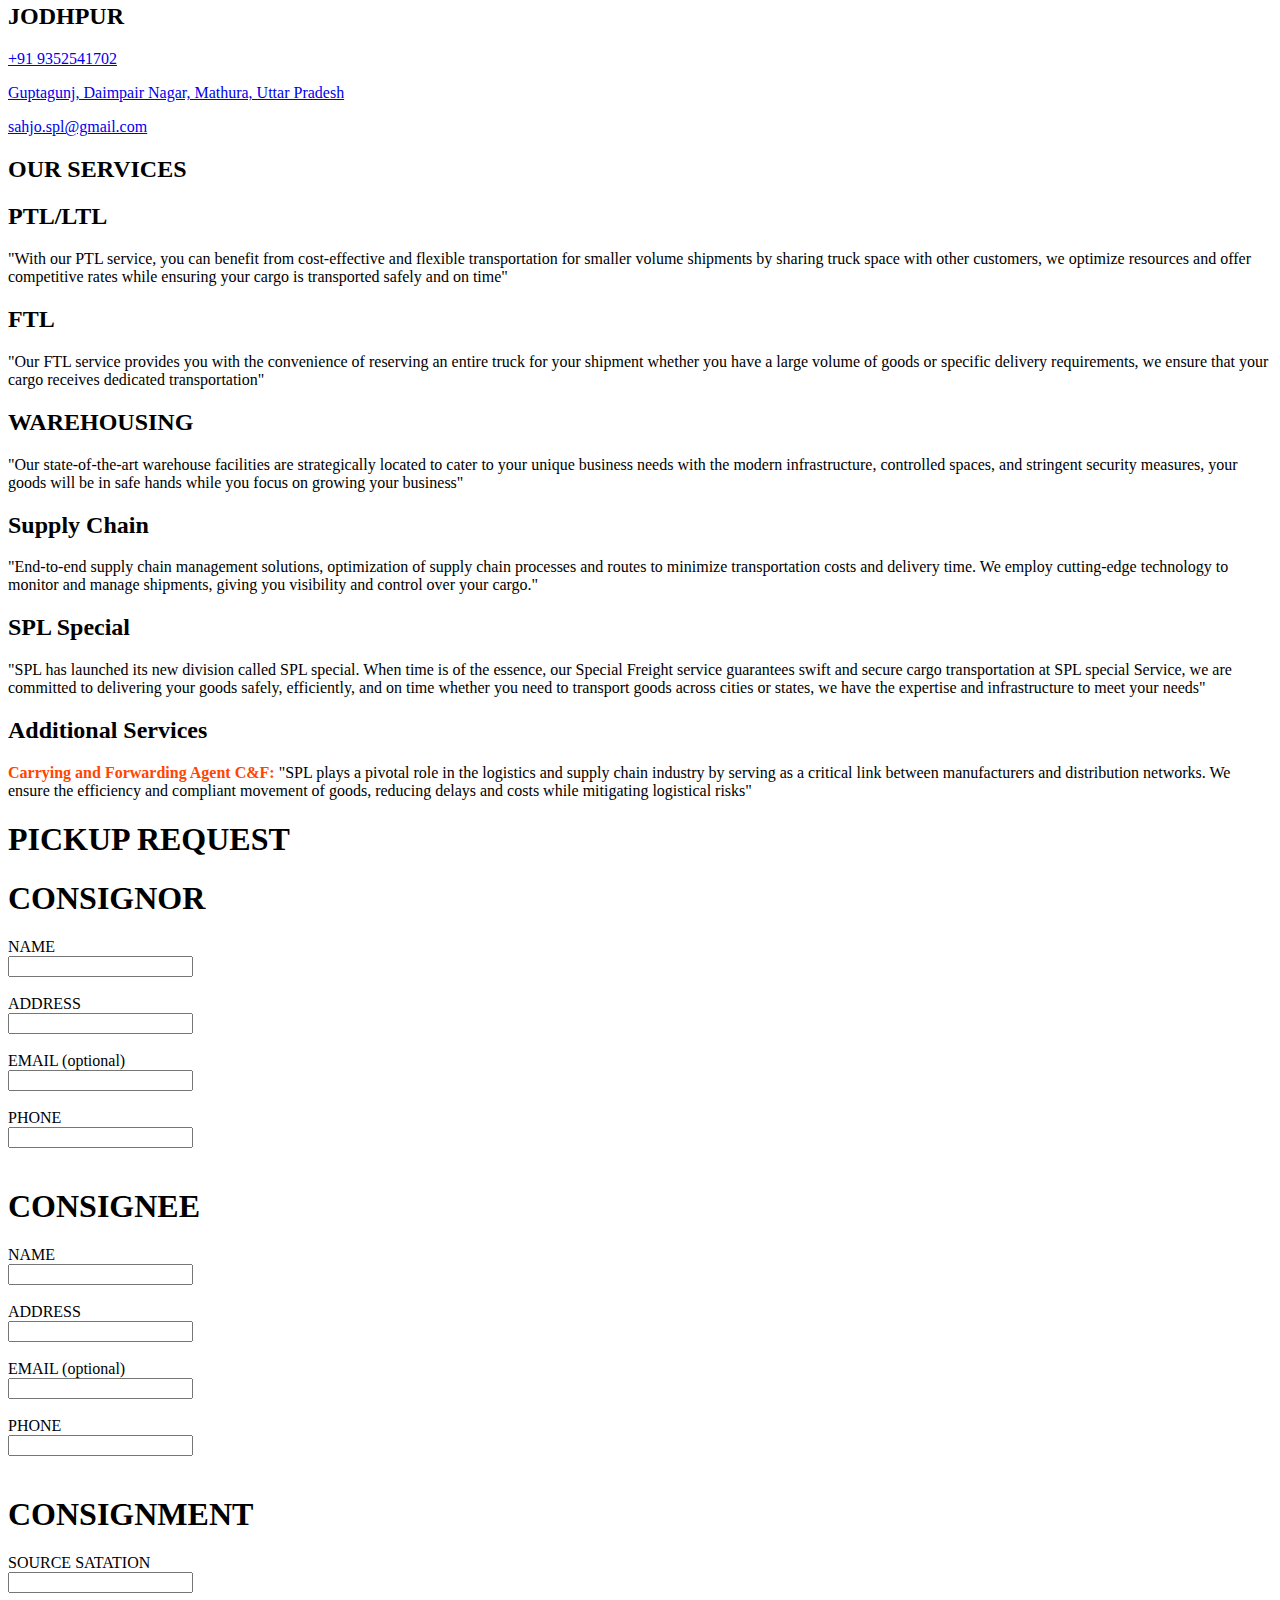
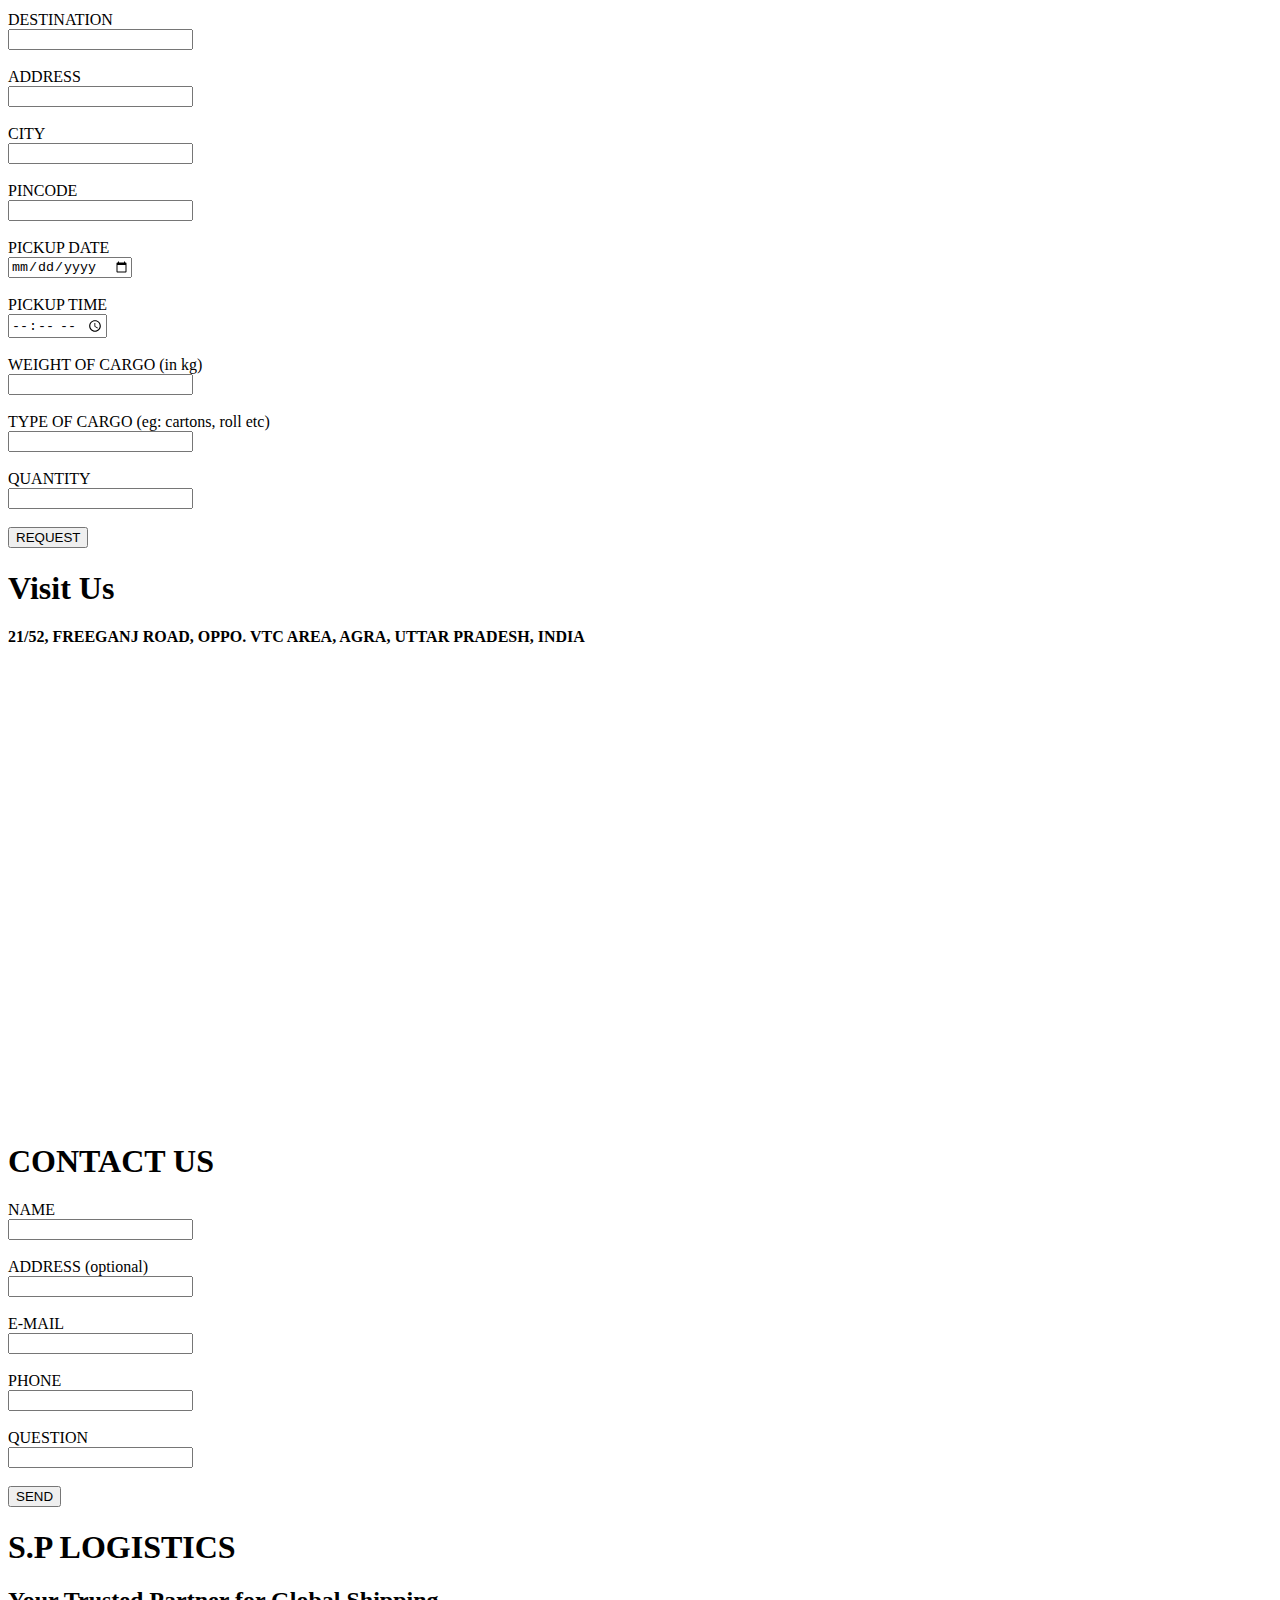
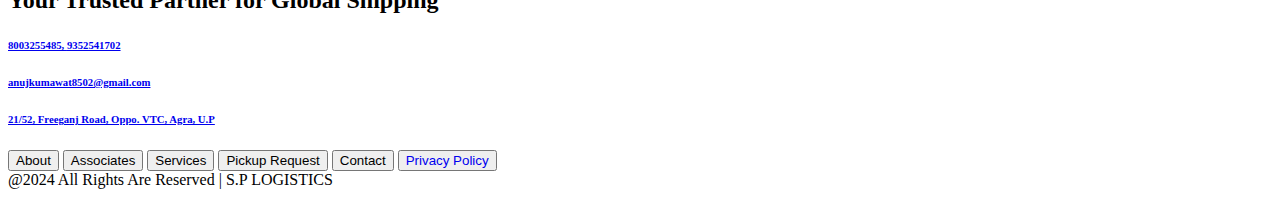
==== commit fcbf0787: "Update index.html" ====
--- a/index.html
+++ b/index.html
@@ -3,241 +3,429 @@
 <head>
     <meta charset="UTF-8">
     <meta name="viewport" content="width=device-width, initial-scale=1.0">
-    <title>Sahjo Freight Carrier</title>
-    <link rel="icon" href="pic/SAHHJO.png"  type="x-icon">
+    <title>S.P LOGISTICS</title>
+     <link rel="stylesheet" href="styel2.css">
+     <link rel="website icon" type="png" href="img/favicon1.png">
     <link rel="stylesheet" href="https://cdnjs.cloudflare.com/ajax/libs/font-awesome/6.5.2/css/all.min.css" integrity="sha512-SnH5WK+bZxgPHs44uWIX+LLJAJ9/2PkPKZ5QiAj6Ta86w+fsb2TkcmfRyVX3pBnMFcV7oQPJkl9QevSCWr3W6A==" crossorigin="anonymous" referrerpolicy="no-referrer" />
     <link rel="preconnect" href="https://fonts.googleapis.com">
-<link rel="preconnect" href="https://fonts.gstatic.com" crossorigin>
-<link href="https://fonts.googleapis.com/css2?family=Poppins:ital,wght@0,100;0,200;0,300;0,400;0,500;0,600;0,700;0,800;0,900;1,100;1,200;1,300;1,400;1,500;1,600;1,700;1,800;1,900&display=swap" rel="stylesheet">
-    <link rel="stylesheet" href="home.css">
+    <link rel="preconnect" href="https://fonts.gstatic.com" crossorigin>
+    <link href="https://fonts.googleapis.com/css2?family=Poppins:ital,wght@0,100;0,200;0,300;0,400;0,500;0,600;0,700;0,800;0,900;1,100;1,200;1,300;1,400;1,500;1,600;1,700;1,800;1,900&display=swap" rel="stylesheet">
 </head>
 <body>
-   <header>
-    <div class="container-1">
+
+ <img src="img/b-g1.png" alt="loading..." id="bg1">
+
+    <div class="navbar">
+        
+        <h3 id="name">S.P LOGISTICS</h3>
+
+        <nav id="nav1">
+            <button class="nav1" onclick="scrollToSection('about23')" type="button" id="about"><i class="fa-solid fa-circle-info" style="color: orangered;"></i> About</button>
+            <button class="nav1"  onclick="scrollToSection('associates23')" type="button" id="associates"><i class="fa-solid fa-people-group" style="color: orangered;"></i> Associates</button> 
+            <button class="nav1"   onclick="scrollToSection('service23')" type="button" id="service"><i class="fa-solid fa-truck" style="color: orangered;"></i> Services</button> 
+            <button  class="nav1"  onclick="scrollToSection('pickup23')" type="button" id="pickup"><i class="fa-solid fa-truck-ramp-box" style="color: orangered;"></i> Pickup Request</button> 
+            <button  class="nav1" onclick="scrollToSection('contact23')"  type="button" id="contact"><i class="fa-solid fa-tty" style="color: orangered;"></i> Contact</button>  
+          </nav>  
+          
+          <div onclick="menu()" id="nav_toggle"><i class="fa-solid fa-bars" style="color: orangered;"></i></div>
+
+          <nav id="nav2">
+            <div onclick="menu2()" id="nav_toggle_2"><i class="fa-solid fa-square-caret-left" style="color: white"></i> BACK</div>
+
+            <button class="nav2" style="margin-top:35px ;" onclick="scrollToSection('about23')" type="button" id="about"><i class="fa-solid fa-circle-info" style="color: orangered;"></i> About</button>
+            <button class="nav2" onclick="scrollToSection('associates23')" type="button" id="associates"><i class="fa-solid fa-people-group" style="color: orangered;"></i> Associates</button> 
+            <button class="nav2" onclick="scrollToSection('service23')" type="button" id="service"><i class="fa-solid fa-truck" style="color: orangered;"></i> Services</button> 
+            <button  class="nav2" onclick="scrollToSection('pickup23')" type="button" id="pickup"><i class="fa-solid fa-truck-ramp-box" style="color: orangered;"></i> Pickup Call</button> 
+            <button  class="nav2" onclick="scrollToSection('contact23')" type="button" id="contact"><i class="fa-solid fa-tty" style="color: orangered;"></i> Contact</button>  
+          </nav>  
+          
+
+    </div>
+
+    
+    <section class="intro">
+
+        <img src="img/logo1.png" alt="logo_loading..." id="logo1">
+
+     <div id="sp_intro_details"> 
+        <h1 id="sp_name">S.P LOGISTICS</h1>
+        <h2 id="sp_tagline">Your Trusted Partner for Global Shipping</h2>
+
+        <div class="contact_sp" id="contact">
+            <h6 id="contact_sp_phone"><a class="a1" href="tel:+918003255485"> <i class="fa-solid fa-phone-volume" style="color:orangered;"></i> 8003255485, </a>  <a class="a1" href="tel:+918003255485">9352541702</a></h6>
+            <h6 id="contact_sp_email"><a class="a1" href="mailto:anujkumawat8502@gmial.com"><i class="fa-solid fa-envelope" style="color: orangered;"></i> anujkumawat8502@gmail.com</a></h6>
+            <h6 id="contact_sp_location"> <a class="a1" href="https://maps.app.goo.gl/R1ZHrqQE5Q4ysDu18"> <i class="fa-solid fa-location-dot" style="color: orangered;"></i> 21/52, Freeganj Road, Oppo. VTC, Agra, U.P</a></h6>
+         </div>
+        </div>
+
+    </section>
+
+<h2 id="head">About</h2>
+</div>
+                    
+<section class="about" id="about23">
+    
+    <img id="about_gif" src="img/FREIGHT CARRIER.gif" alt="loading..." >
+    
+    <div id="about_para">
+        <div id="pa_1">
+        At S.P Logistics, we're more than just a logistics company. We're your trusted partner in ensuring that your goods reach their destination safely, efficiently, and on time. With a commitment to excellence, we provide a comprehensive range of logistics services tailored to meet your unique needs... <br> <a id="knowm" href="about.html">Learn More</a>
+    </div>
+
+        <div id="about_text">
+            <h5 class="about_text"><i class="fa-regular fa-circle-dot" style="color: orangered;"></i> Best In Industry</h5>
+            <h5 class="about_text"><i class="fa-regular fa-circle-dot" style="color: orangered;"></i> Emergency Services</h5> 
+            <h5 class="about_text"><i class="fa-regular fa-circle-dot" style="color: orangered;"></i> 24/7 Customer Support</h5>
+        </div>
+    </div>
+
+</section>
+
+<h2 id="head">Associates</h2>
+
+<section class="associates" id="associates23">
+   
+    <div id="sfc_details">
+   
+    <h1 id="sfc_name">SAHJO FREIGHT CARRIER  <span id="text1">(Sister Concern)</span></h1>
+    <div id="sfc_para">
+        Sahjo Freight Carrier is a leading provider of specialised service in integrated multi-mode solutions for the transportation of bulk of container cargo. SFC provides a single window for businesses that seek seamless transportation, warehousing, supply chain management and tracking.
+
+    <div id="contact_sfc">
+
+        <h2 class="contact_sfc" >
+        <a id="contact_sfc_phone" href="tel:+91 9929031702"><i class="fa-solid fa-phone-volume" style="color:orangered;"></i> +91 9929031702,</a>
+        <a id="contact_sfc_phone" href="tel:+91 9000327702"> +91 9001327702</a>
+        </h2>
+
+        <h2 class="contact_sfc" >
+        <a id="contact_sfc_mail" href="mailto:sahjo.sfc@gmail.com"><i class="fa-solid fa-envelope" style="color: orangered;"></i> sahjo.sfc@gmail.com</a>
+        </h2>
+
+        <h2 class="contact_sfc" >
+        <a id="contact_sfc_location" href="https://maps.app.goo.gl/3bssAsaf6tZHLG8x6"><i class="fa-solid fa-location-dot" style="color: orangered;"></i> G-494, Road No. 9A, VKI Area, Jaipur</a>
+        </h2>
+
+        <h2 class="contact_sfc" >
+        <a id="contact_sfc_web" href="https://sahjofreightcarrier.in/"><i class="fa-solid fa-globe" style="color: orangered;"></i> sahjofreightcarrier.in</a>
+        </h2>
+
+        <h2 class="contact_sfc" >
+        <a id="contact_sfc_fb" href="https://www.facebook.com/profile.php?id=61559482592415"><i class="fa-brands fa-facebook" style="color: orangered;"></i> Sahjo Freight Carrier</a>
+        </h2>
+
+        <h2 class="contact_sfc" >
+        <a id="contact_sfc_x" href="https://x.com/SahjoSfc?t=MeZ-YTJ_TuCzxcbS_GZA_w&s=08"><i class="fa-brands fa-x-twitter" style="color: orangered;"></i> Sahjo Freight Carrier</a>
+        </h2>
+
+    </div>
+    
+    </div>
+    
+ </div>
+
+   <img src="img/SAHHJO.jpg" alt="" id="sfclogo1">
+
+</section>
+
+
+
+
+<div class="associates_2">
+          
+    <div id="asso">
+
+      <h2 id="asso_name"> JAIPUR <span id="t3">(S.P LOGISTICS)</span></h2>
+
+      <p> <a class="asso1" href="tel:+91 9352541702"><i class="fa-solid fa-phone-volume" style="color:orangered;"></i> +91 9352541702</a>
+
+      <p> <a class="asso1" href="https://maps.app.goo.gl/3bssAsaf6tZHLG8x6"><i class="fa-solid fa-location-dot" style="color: orangered;"></i> G-494, Road No. 9A, VKI Area, Jaipur, Rajasthan(302013)</a></p>
+
+      <p> <a class="asso1" href="mailto:sahjo.spl@gmail.com"><i class="fa-solid fa-envelope" style="color: orangered;"></i> sahjo.spl@gmail.com</a></p>
+
+    </div>
+
+    <div id="asso">
+
+        <h2 id="asso_name"> MATHURA </h2>
+
+        <p> <a class="asso1" href="tel:+91 8445031279"><i class="fa-solid fa-phone-volume" style="color:orangered;"></i> +91 8445031279</a>
+  
+        <p> <a class="asso1" href="https://maps.app.goo.gl/93XjSMFQ8QaZ9xUh7"><i class="fa-solid fa-location-dot" style="color: orangered;"></i> Guptagunj, Daimpair Nagar, Mathura, Uttar Pradesh</a></p>
+  
+        <p> <a class="asso1" href="mailto:sahjo.spl@gmail.com"><i class="fa-solid fa-envelope" style="color: orangered;"></i> sahjo.spl@gmail.com</a></p>
+
+    </div> 
+
+    <div id="asso">
+
+        <h2 id="asso_name"> KANPUR </h2>
+  
+        <p> <a class="asso1"  href="tel:+91 7310483791"><i class="fa-solid fa-phone-volume" style="color:orangered;"></i> +91 7310483791,</a> <a class="asso1" href="tel:+91 7897115048">+91 7897115048</a></p>
+  
+        <p> <a class="asso1" href="https://maps.app.goo.gl/gGdRkUz8WKyYXjc99"><i class="fa-solid fa-location-dot" style="color: orangered;"></i> 133/234 Near Hanuman Mandir, Transport Nagar,  Kanpur, Uttar Pradesh</a></p>
+  
+      </div>
+  
+      <div id="asso">
+  
+          <h2 id="asso_name"> JODHPUR </h2>
+  
+          <p> <a class="asso1" href="tel:+91 9352541702"><i class="fa-solid fa-phone-volume" style="color:orangered;"></i> +91 9352541702</a>
+    
+          <p> <a class="asso1" href="https://maps.app.goo.gl/93XjSMFQ8QaZ9xUh7"><i class="fa-solid fa-location-dot" style="color: orangered;"></i> Guptagunj, Daimpair Nagar, Mathura, Uttar Pradesh</a></p>
+    
+          <p> <a class="asso1" href="mailto:sahjo.spl@gmail.com"><i class="fa-solid fa-envelope" style="color: orangered;"></i> sahjo.spl@gmail.com</a></p>
+  
+      </div>
        
-        <div class="phone-con"><i class="fa-solid fa-phone" style="color: aliceblue;"></i>&nbsp;<a href="tel:+919929031702">+919929031702</a>
-        </div>
-
-        <div class="gst-con"><i class="fa-solid fa-clipboard" style="color:aliceblue;"></i>&nbsp;GST No.:08AXGPK4518A1ZT
-        </div>
-
-        <div class="email-con"><i class="fa-solid fa-envelope" style="color:aliceblue;"></i>&nbsp;<a href="mailto:sahjo.sfc@gmail.com">sahjo.sfc@gmail.com</a>
-        </div>
-
+    </div>
+
+
+    <h2 id="head">OUR SERVICES</h2>
+<section class="service" id="service23">
+   
+
+    <div class="serv_1">
+    <div class="services_0">
+
+          <h2 class="service_head">
+              <i class="fa-solid fa-sitemap fa-2xl" style="color: orangered; overflow: visible;"></i> PTL/LTL
+          </h2>
+          <p class="service_1">
+              "With our PTL service, you can benefit from cost-effective and flexible transportation for smaller volume shipments by sharing truck space with other customers, we optimize resources and offer competitive rates while ensuring your cargo is transported safely and on time"
+          </p>
+    </div>
+
+    <div class="services_0">
+
+        <h2 class="service_head">
+            <i  class="fa-solid fa-truck fa-2xl" style="color: orangered; overflow: visible;"></i> FTL
+        </h2>
+        <p class="service_1">
+            "Our FTL service provides you with the convenience of reserving an entire truck for your shipment whether you have a large volume of goods or specific delivery requirements, we ensure that your cargo receives dedicated transportation"
+        </p>
+  </div>
+
+  <div class="services_0">
+
+    <h2 class="service_head">
+        <i class="fa-solid fa-warehouse fa-2xl" style="color: orangered; overflow: visible;"></i> WAREHOUSING
+    </h2>
+    <p class="service_1">
+        "Our state-of-the-art warehouse facilities are strategically located to cater to your unique business needs with the modern infrastructure, controlled spaces, and stringent security measures, your goods will be in safe hands while you focus on growing your business"
+    </p>
+</div>
+</div>
+
+<div class="serv_2">
+<div class="services_0">
+
+  <h2 class="service_head">
+      <i  class="fa-solid fa-link fa-2xl" style="color: orangered; overflow: visible;"></i> Supply Chain
+  </h2>
+  <p class="service_1">
+    "End-to-end supply chain management solutions, optimization of supply chain processes and routes to minimize transportation costs and delivery time. We employ cutting-edge technology to monitor and manage shipments, giving you visibility and control over your cargo."
+  </p>
+</div>
+
+<div class="services_0">
+
+    <h2 class="service_head">
+        <i class="fa-solid fa-truck-fast fa-2xl" style="color: orangered; overflow: visible;"></i> SPL Special
+    </h2>
+    <p class="service_1">
+        "SPL has launched its new division called SPL special. When time is of the essence, our Special Freight service guarantees swift and secure cargo transportation at SPL special Service, we are committed to delivering your goods safely, efficiently, and on time whether you need to transport goods across cities or states, we have the expertise and infrastructure to meet your needs"
+    </p>
+</div>
+
+<div class="services_0">
+
+  <h2 class="service_head">
+      <i  class="fa-solid fa-check-doubl fa-2xl" style="color: orangered; overflow: visible;"></i> Additional Services
+  </h2>
+  <p class="service_1">
+    <b style="color: orangered;">Carrying and Forwarding Agent C&F:</b>
+    "SPL plays a pivotal role in the logistics and supply chain industry by serving as a critical link between manufacturers and distribution networks. We ensure the efficiency and compliant movement of goods, reducing delays and costs while mitigating logistical risks"
+  </p>
+</div>
+</div>
+</section>
+
+
+
+<h1 id="head">PICKUP REQUEST</h1>
+
+<section class="pickup_request" id="pickup23">
+   
+    <div class="request-form" >
+      <form action="https://api.web3forms.com/submit" method="POST">
+
+        <input type="hidden" name="access_key" value="c3d83539-ae84-4375-8a64-a8f378076ff7">
+       <h1 class="f-head-1">CONSIGNOR  </h1>
+
+       <label for="consignor_name"> NAME </label><br>
+       <input class="finput" type="text" id="consignor_name"required><br><br>
+
+       <label for="consignor_address"> ADDRESS </label> <br>
+       <input class="finput" type="text" id="consignor_address"  required><br><br>
+
+       <label for="consignor_email">  EMAIL (optional) </label><br>
+       <input class="finput" type="email" id="consignor_email" ><br><br>
+
+       <label for="consignor_no."> PHONE </label><br>
+       <input class="finput" type="number" id="consignor_no." required><br><br>
+   
+        <h1 class="f-head-1">CONSIGNEE</h1>
        
-    </div>
-    <div class="navbar-toggle"><div class="dropdown">
-      <button class="dropbtn">
-     <i class="fa-solid fa-bars fa-2xl"  id="menu-bar-open" style="color: #ff0000;"></i>
-      </button>
-      <div class="dropdown-content">
+       <label for="consignee_name"> NAME </label><br>
+       <input class="finput" type="text" id="consignee_name" required><br><br>
+
+       <label for="consignee_address"> ADDRESS </label><br>
+       <input class="finput"type="text" id="consignee_address"  required><br><br>
+
+       <label for="consignee_email"> EMAIL (optional) </label><br>
+       <input class="finput" type="email" id="consignee_email"><br><br>
+
+       <label for="consignee_no"> PHONE </label><br>
+       <input class="finput"type="number" id="consignee_no." required><br><br>
+
+        <h1 class="f-head-1">CONSIGNMENT</h1>
        
-        <a href="index.html" class="active"><i class="fa-solid fa-house" style="color: #ff0000;"></i>&nbsp; HOME</a>
-        <a href="branch.html" ><i class="fa-solid fa-circle-info" style="color: #ff0000;"></i>&nbsp;OUR BRANCH</a>
-        <a href="service.html"><i class="fa-solid fa-truck-fast" style="color: #ff0000;"></i>&nbsp;SERVICES</a>
+       <label for="consignment_source_station"> SOURCE SATATION </label><br> 
+       <input class="finput" type="text" id="consignment_source_station"  required><br><br>
+
+       <label for="consignment_destination"> DESTINATION </label><br> 
+       <input class="finput"type="text" id="consignment_destination"  required><br><br>
+
+       <label for="consignment_address"> ADDRESS </label><br>
+       <input class="finput"type="text" id="consignment_address"  required><br><br>
+
+       <label for="consignment_city"> CITY </label><br>
+       <input class="finput"type="text" id="consignment_city" required><br><br>
+
+       <label for="consignment_pincode"> PINCODE </label><br>
+       <input class="finput"type="number" id="consignment_pincode"  required><br><br>
+
+       <label for="consignment_pickup_date"> PICKUP DATE </label><br>
+       <input class="finput" type="date" id="consignment_pickup_date" required><br><br>
+
+       <label for="consignment_pickup_time"> PICKUP TIME </label><br> 
+       <input class="finput"type="time" id="consignment_pickup_time"  required><br><br>
+
+       <label for="consignment_weight"> WEIGHT OF CARGO (in kg) </label><br> 
+       <input class="finput"type="number" id="consignment_weight"  required><br><br>
+
+       <label for="consignment_type"> TYPE OF CARGO (eg: cartons, roll etc) </label><br>
+       <input class="finput"type="text" id="consignment_type"  required><br><br>
+
+       <label for="consignment_quantity">  QUANTITY </label><br> 
+       <input class="finput"type="number" id="consignment_quantity"  required><br><br>
+
+       <button type="submit" class="frequest" id="request">REQUEST</button>
+
+  </form>
+</div>
+  </section>
+
+
+<h1 id="head">Visit Us</h1>
+
+<section class="contact_us" id="contact23">
+  
+    <div class="visit_us_map">
+
+  <h4 class="contact_us_head"><i class="fa fa-map-marker-alt text-white mr-2"></i> 21/52,  FREEGANJ ROAD, OPPO. VTC AREA, AGRA, UTTAR PRADESH, INDIA</h4>
+  <iframe width="100%" src="https://www.google.com/maps/embed?pb=!1m18!1m12!1m3!1d1594.172527307047!2d78.01928073967288!3d27.19506940207522!2m3!1f0!2f0!3f0!3m2!1i1024!2i768!4f13.1!3m3!1m2!1s0x397470cac3ac7739%3A0x16a4072f02c3008a!2sGujrat%20road%20lines%20(india)!5e1!3m2!1sen!2sin!4v1727627484809!5m2!1sen!2sin" width="600" height="450" style="border:0;" allowfullscreen="" loading="lazy" referrerpolicy="no-referrer-when-downgrade"></iframe>
+   </div>
+ 
+  <h1 id="head">CONTACT US</h1>
+   <div class="contact_form">
+    <form action="" method="post">
+   
+     <label for="client_name">NAME</label><br>  
+     <input class="finput" type="text" id="client_name" name="CLIENT_NAME" required><br><br>
+     
+     <label for="client_address">ADDRESS (optional)</label><br>  
+     <input class="finput" type="text" id="client_address" name="CLIENT_ADDRESS"><br><br>
+
+     <label for="client_email">E-MAIL</label><br>
+     <input class="finput" type="email" id="client_email" name="CLIENT_EMAIL" required><br><br>
+
+     <label for="client_no.">PHONE</label><br>
+     <input class="finput" type="number"  id="client_no" name="CLIENT_NO." required><br><br>
+
+     <label for="client_que">QUESTION</label><br>
+     <input class="finput" type="text" id="client_que" name="CLIENT_QUE" required><br><br>
+
+     
+    <button class="frequest" type="submit" id="send">SEND</button>
+    </form>
+
+   </div>
+</section>
+   <footer  class="footer">
+    <div id="footer">
+
+    <span id="sp_intro_details2"> 
+        <h1 id="sp_name2">S.P LOGISTICS</h1>
+        <h2 id="sp_tagline2">Your Trusted Partner for Global Shipping</h2>
+
+        <div class="contact_sp2" id="contact2">
+            <h6 id="contact_sp_phone2"><a class="a2" href="tel:+918003255485"> <i class="fa-solid fa-phone-volume" style="color:orangered;"></i> 8003255485, </a>  <a class="a1" href="tel:+918003255485">9352541702</a></h6>
+            <h6 id="contact_sp_email2"><a class="a2" href="mailto:anujkumawat8502@gmial.com"><i class="fa-solid fa-envelope" style="color: orangered;"></i> anujkumawat8502@gmail.com</a></h6>
+            <h6 id="contact_sp_location2"> <a class="a2" href="https://maps.app.goo.gl/R1ZHrqQE5Q4ysDu18"> <i class="fa-solid fa-location-dot" style="color: orangered;"></i> 21/52, Freeganj Road, Oppo. VTC, Agra, U.P</a></h6>
+         </div>
+     </span>
+     
+    <div class="quick_link">
+        <nav id="navql">
+            <button class="nav1" onclick="scrollToSection('about23')" type="button" id="about"><i class="fa-solid fa-circle-info" style="color: orangered;"></i> About</button>
+            <button class="nav1" onclick="scrollToSection('associates23')" type="button" id="associates"><i class="fa-solid fa-people-group" style="color: orangered;"></i> Associates</button> 
+            <button class="nav1" onclick="scrollToSection('service23')" type="button" id="service"><i class="fa-solid fa-truck" style="color: orangered;"></i> Services</button> 
+            <button  class="nav1" onclick="scrollToSection('pickup23')" type="button" id="pickup"><i class="fa-solid fa-truck-ramp-box" style="color: orangered;"></i> Pickup Request</button> 
+            <button  class="nav1" onclick="scrollToSection('contact23')" type="button" id="contact"><i class="fa-solid fa-tty" style="color: orangered;"></i> Contact</button>  
+            <button class="nav1"> <a id="pp1" style="text-decoration: none;" href="pp.html"><i class="fa-regular fa-circle-dot" style="color: orangered;"></i> Privacy Policy</a></button>
+          </nav>  
        
-        <a href="pickup.html"><i class="fa-solid fa-boxes-packing" style="color: #ff0000;"></i>&nbsp;REQUEST PICKUP</a>
-        <a href="login.html"><i class="fa-solid fa-user-check" style="color: #ff0000;"></i>&nbsp;LOGIN</a>  
-        <a href="contact.html"><i class="fa-solid fa-address-card" style="color: #ff0000;"></i>&nbsp;CONTACT</a>
-      </div>
-    </div>
-     
-      
-      <ul>
-       
-      </ul>
-    </div>
-  
-        <ul class="navbar">
-          <a href="index.html" class="active"><i class="fa-solid fa-house" style="color: #ffffff;"></i>&nbsp; HOME</a>
-          <a href="branch.html" ><i class="fa-solid fa-circle-info" style="color: #ffffff;"></i>&nbsp;OUR BRANCH</a>
-          <a href="service.html"><i class="fa-solid fa-truck-fast" style="color: #ffffff;"></i>&nbsp;SERVICES</a>
-         
-          <a href="pickup.html"><i class="fa-solid fa-boxes-packing" style="color: #ffffff;"></i>&nbsp;REQUEST PICKUP</a>
-          <a href="login.html"><i class="fa-solid fa-user-check" style="color: #ffffff;"></i>&nbsp;LOGIN</a>  
-          <a href="contact.html"><i class="fa-solid fa-address-card" style="color: #ffffff;"></i>&nbsp;CONTACT</a>
-        </ul>
-
-        <div  class="container-11">
-            
-         
-              <div class="tag-11">
-                <div class="faster">
-                 FASTER
-
-                </div>
-
-                <div class="secure">
-                 SECURE
-
-                </div>
-                <div class="trusted">
-                 TRUSTED
-
-                </div>
-            </div>
-               <img class="anime-1" src="pic/FREIGHT CARRIER.gif" alt="">
-        
-              
-        </div>
-       
-      
- 
-   </header>
-   <img class="header" src="pic/sahjols.jpg" alt="loading...">
-   <div class="about">
-    <h1 class="about-us">About Us</h1>
-   <div class="container-2">
-     <video class="about-vid" src="pic/VID 11111.mp4" AUTOPLAY LOOP MUTED controls>
-     </video> 
-    <div class="container-21">
-      <div class="about-head">
-        SERVING FOR THE TRUST
-      </div>
-        <P class="p-1"> 
-          Sahjo Freight Carrier is a leading
-                        transport company in Jaipur, Rajasthan.
-                        Established a few years ago, the company
-                        has grown to one of the trusted
-                        transportation services provider in Jaipur.
-                        With over 25 years of experience in the
-                        transport industry, CEO & MD of SFC Mr.
-                        Parmeshwar Kumawat</b> has built a
-                        reputation for timely and damage-free
-                        delivery. SFC offers a range of
-                        services including truck rental, all India
-                        transport, 3pl logistics
-                        delivery, courier, and cattle feed
-                        supplies. The company's mission is to be a
-                        leader in the logistics industry
-                        state-of-the-art infrastructure. If you are 
-                        looking for a reliable
-                        transport company 
-                        Jaipur, SAHJO FREIGHT CARRIER is a great
-                        choice.
-        </P>
-     
-    </div>
-      
-  </div>
-</div>
-
-<section class="why-us">
-  <h1 class="about-us">Why Choose Us</h1>
-  <div class="container-3">
- 
-  <div class="container-32">
-    <div class="why-head">
-      Faster, Safe and Trusted Logistics Services
-    </div>
-     <div class="p-2"><P class="p-2"> 
-        Sahjo Freight Carrier is a leading provider of specialised service in integrated multi-mode solutions for the transportation of bulk of container cargo. SFC provides a single window for businesses that seek seamless transportation, warehousing, supply chain management and tracking. 
-    
-         </P>
-         <i class="far fa-dot-circle text-primary mr-3"></i>&nbsp;Best In Industry <br>
-         <i class="far fa-dot-circle text-primary mr-3"></i>&nbsp;Emergency Services i.e Rajit Crane service <br>
-         <i class="far fa-dot-circle text-primary mr-3"></i>&nbsp;24/7 Customer Support <br>
-         <br>
-         <p style="color: red;">  &nbsp; &nbsp;&nbsp;&nbsp;For any enquiry </p> 
-           
-           <i class="far fa-dot-circle text-primary mr-3"></i>&nbsp;Our Marketing Chief Mr. Deepak Kumawat is always their for you. 
-           <BR>+91 8502895504</BR> 
-       
-     </P>
-    </div> 
-  </div>
-  <img class="why-img" src="pic/sahjo0.jpg" alt="">
-</div>
-</section>
-
-<section class="testimonials">
-  <h1 class="about-us">What Our Client Says</h1>
-  <div class="container-4">
-      
-    <div class="test-1" style="font-size:25px ;">
-      <p class="client-name">
-        <i class="fa-solid fa-user-tie fa-lg" style="color: #ffffff;"></i> &nbsp;Deepak Luhaniwal 
-        <br>
-       <p class="client-post" style="font-size: 15px;"> ~Entrepreneur</p>
-       <p class="client-test" style="font-size: 20px;">
-        <i class="fa-solid fa-quote-left fa-2xl" style="color: #ff0000;"></i>Sahjo Frieght Carrier's Transport Service has been an excellent partner for our business. They have consistently provided us with reliable and efficient transportation services, and their customer service is second to none. We appreciate their attention to detail and their willingness to work with us to meet our unique needs. We highly recommend Sahjo F. C. Transport Service to anyone looking for a top-quality transport company.<i class="fa-solid fa-quote-right fa-2xl" style="color: #ff0000;"></i>
-       </p>
-      </p>
-      
-    </div>
-    
-    <div class="test-2" style="font-size:25px ;">
-      <p class="client-name">
-        <i class="fa-solid fa-user-tie fa-lg" style="color: #ffffff;"></i>&nbsp;Anuj Patel 
-        <br>
-       <p class="client-post" style="font-size: 15px;"> ~Retailer</p>
-       <p class="client-test" style="font-size: 20px;"><i class="fa-solid fa-quote-left fa-2xl" style="color: #ff0000;"></i>
-        I have been using SFC Transport Service for several years now, and I am extremely satisfied with their services. They are always willing to go the extra mile to ensure that my shipments are delivered on time and in good condition. Their customer service is top-notch, and they are always available to answer any questions that I may have. I would highly recommend  Sahjo Transport Service to anyone looking for a reliable and efficient transport company.<i class="fa-solid fa-quote-right fa-2xl" style="color: #ff0000;"></i>
-       </p>
-      </p>
-      
-    </div>
-   
-
-    <div class="test-1" style="font-size:25px ;">
-      <p class="client-name">
-        <i class="fa-solid fa-user-tie fa-lg" style="color: #ffffff;"></i>&nbsp;Vishavjeet Singh
-        <br>
-       <p class="client-post" style="font-size: 15px;"> ~Retailer</p>
-       <p class="client-test" style="font-size: 20px;">
-        <i class="fa-solid fa-quote-left fa-2xl" style="color: #ff0000;"></i>I recently used Sahjo's Transport Service for a shipment, and I was very impressed with their services. They were prompt, professional, and courteous throughout the entire process. My shipment arrived on time and in perfect condition. I would definitely use this Transport Service again in the future..<i class="fa-solid fa-quote-right fa-2xl" style="color: #ff0000;"></i>
-       </p>
-      </p>
-      
-    </div>
-   
-
-
-  </div>
-</section>
-<hr>
-<footer>
-  <div class="container-5">
-    <div class="urls">
-    <h1 class="footer-head">Get In Touch</h1>
-    <p class="urls-2"><i class="fa-solid fa-location-dot" style="color: #ff0000;"></i><a href="https://maps.app.goo.gl/oXmNqfnxA6Xksmtf7">G-494, Road No. 9A, VKI Area, Jaipur, Rajasthan, INDIA</a> </p>
-
-    <p  class="urls-2"><i class="fa-solid fa-phone" style="color: #ff0000;"></i><a href="tel:+91 9929031702">+91 9929031702</a></p>
-
-    <p  class="urls-2"><i class="fa-solid fa-envelope" style="color: #ff0000;"></i><a href="mailto:sahjo.sfc@gmail.com">sahjo.sfc@gmail.com</a></p>
-    <p class="urls-2"><i class="fa-brands fa-facebook" style="color: #fa0000;"><a href="https://www.facebook.com/share/FJitbCrUCqUK7nth/?mibextid=qi2Omg">SAHJO FREIGHT CARRIER</a></i></p>
-    <P class="urls-2"><i class="fa-solid fa-globe" style="color: #ff0000;"></i><a href="http://sahjofreightcarrier.in">sahjofreightcarrier.in</a></P>
-  </div>
-
-   <div class="links"> <h1 class="footer-head">Quick Links</h1>
-    <a class="link-1" href="index.html"><i class="fa-solid fa-angles-right" style="color: #ff0000;"></i>&nbsp;Home</a>
-    <a class="link-1" href="about.html"><i class="fa-solid fa-angles-right" style="color: #ff0000;"></i>&nbsp;Our Branches</a>
-    <a  class="link-1" href="service.html"><i class="fa-solid fa-angles-right" style="color: #ff0000;"></i>&nbsp;Our Services</a>
-   
-    <a  class="link-1" href="contact.html"><i class="fa-solid fa-angles-right" style="color: #ff0000;"></i>&nbsp;Contact Us</a>
-   </div>
-  </div>
-   <hr>
-   <div class="container-51">
-    <div class="copyright">
-      <p class="p-3">   © Sahjo Freight Carrier, All rights reserved. </p>
-      
-  </div>
-  <div class="urls-1">
-  
-       
-              <a  href="#">Privacy</a>
-        
-              <a  href="#">Terms</a>
-         
-              <a  href="#">FAQs</a>
-       
-              <a  href="#">Help</a>
-          </li>
-      </ul>
-  </div>
-   </div>
-</footer>
+    </div>
+</div>
+    <div id="right">@2024 All Rights Are Reserved | S.P LOGISTICS </div>
+   </footer>
+   
+
+   <script>
+function changeImage() {
+  const imageElement = document.getElementById("bg1");
+  const screenWidth = window.innerWidth;
+
+  if (screenWidth < 600) {
+    imageElement.src = "img/b1.jpeg"; // Replace with the path to your small image
+  } else {
+    imageElement.src = "img/b-g1.png"; // Replace with the path to your large image
+  }
+  if(screenWidth<300){
+    alert("Your Device's width is below 300px Please switch to destop mode on your Browser");
+  }
+}
+
+// Call the function initially
+changeImage();
+
+// Add an event listener to call the function on window resize
+window.addEventListener("resize", changeImage);
+
+    function menu(){
+        document.getElementById("nav2").style.right = "0vw";
+    }
+    function menu2(){
+        document.getElementById("nav2").style.right = "-50vw";
+    }
+
+    function scrollToSection(id){
+        document.getElementById(id).scrollIntoView({behavior:"smooth"});
+    }
+</script>
+
 </body>
-
 </html>
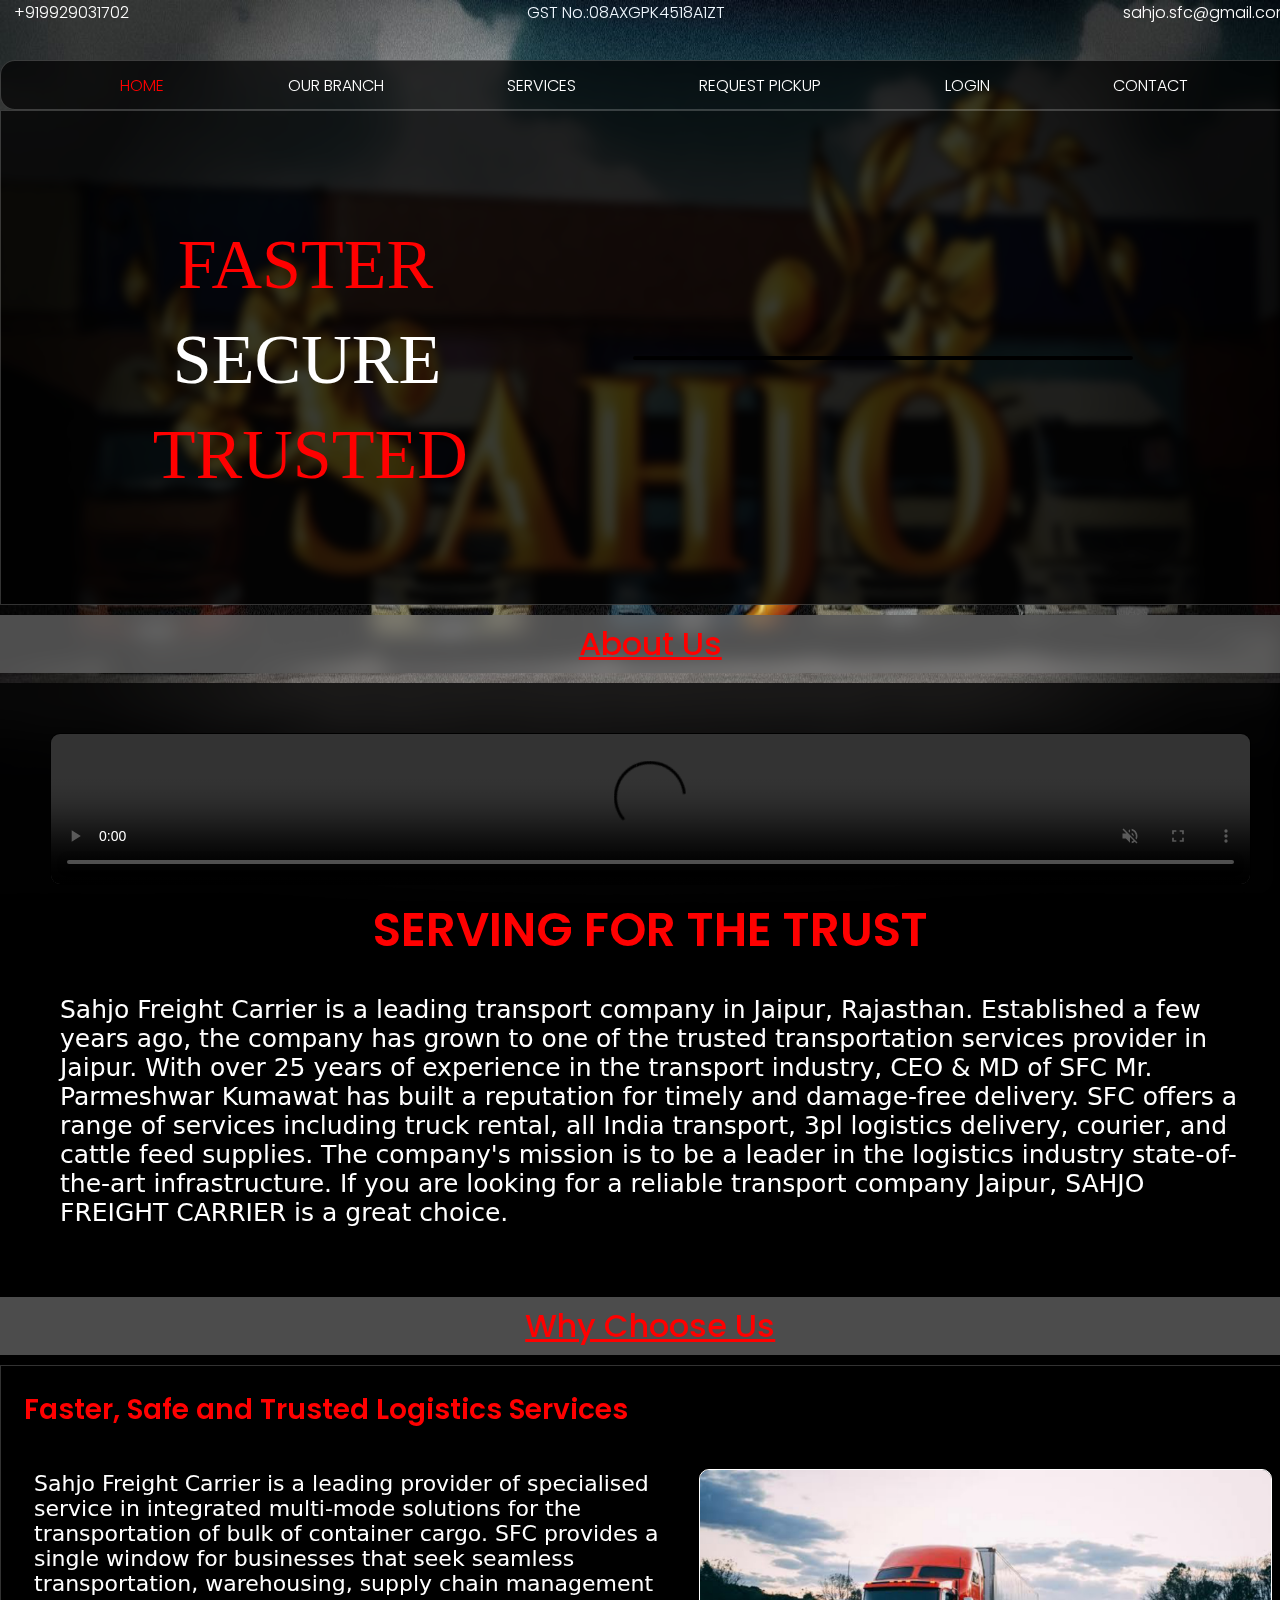
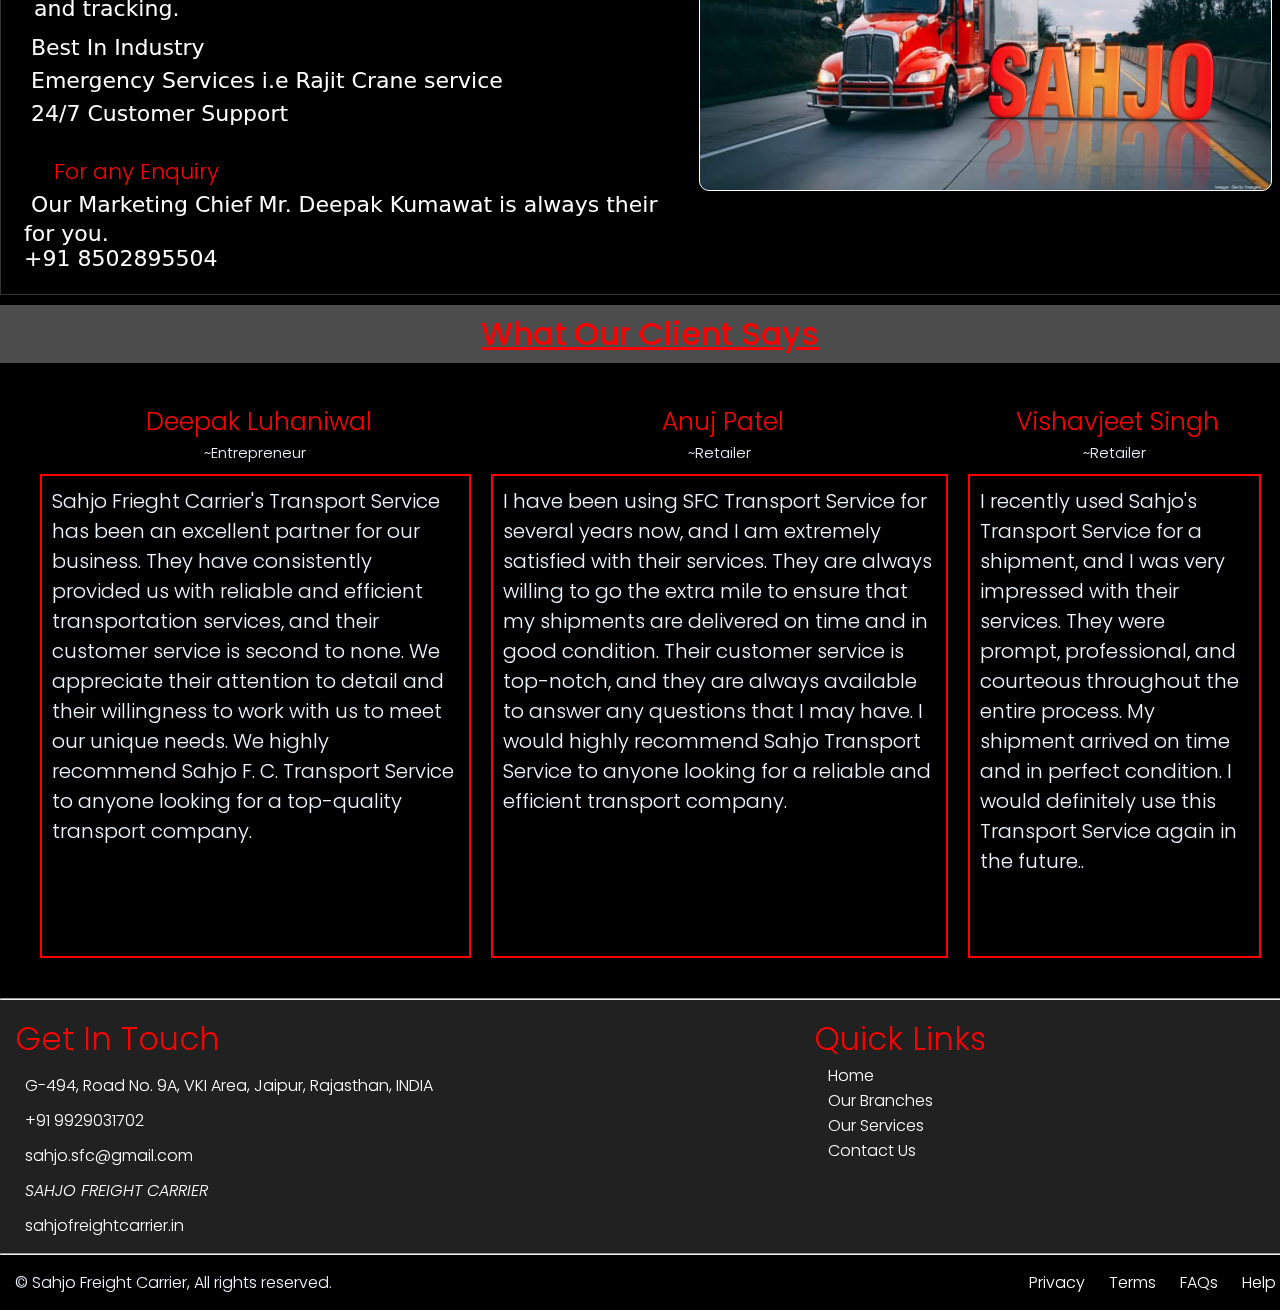
==== commit 77de539c: "Update index.html" ====
--- a/index.html
+++ b/index.html
@@ -3,429 +3,244 @@
 <head>
     <meta charset="UTF-8">
     <meta name="viewport" content="width=device-width, initial-scale=1.0">
-    <title>S.P LOGISTICS</title>
-     <link rel="stylesheet" href="styel2.css">
-     <link rel="website icon" type="png" href="img/favicon1.png">
+    <title>Sahjo Freight Carrier</title>
+   
     <link rel="stylesheet" href="https://cdnjs.cloudflare.com/ajax/libs/font-awesome/6.5.2/css/all.min.css" integrity="sha512-SnH5WK+bZxgPHs44uWIX+LLJAJ9/2PkPKZ5QiAj6Ta86w+fsb2TkcmfRyVX3pBnMFcV7oQPJkl9QevSCWr3W6A==" crossorigin="anonymous" referrerpolicy="no-referrer" />
     <link rel="preconnect" href="https://fonts.googleapis.com">
-    <link rel="preconnect" href="https://fonts.gstatic.com" crossorigin>
-    <link href="https://fonts.googleapis.com/css2?family=Poppins:ital,wght@0,100;0,200;0,300;0,400;0,500;0,600;0,700;0,800;0,900;1,100;1,200;1,300;1,400;1,500;1,600;1,700;1,800;1,900&display=swap" rel="stylesheet">
+    
+<link rel="preconnect" href="https://fonts.gstatic.com" crossorigin>
+<link href="https://fonts.googleapis.com/css2?family=Poppins:ital,wght@0,100;0,200;0,300;0,400;0,500;0,600;0,700;0,800;0,900;1,100;1,200;1,300;1,400;1,500;1,600;1,700;1,800;1,900&display=swap" rel="stylesheet">
+    <link rel="stylesheet" href="home.css">
 </head>
 <body>
-
- <img src="img/b-g1.png" alt="loading..." id="bg1">
-
-    <div class="navbar">
+   <header>
+    <div class="container-1">
+       
+        <div class="phone-con"><i class="fa-solid fa-phone" style="color: aliceblue;"></i>&nbsp;<a href="tel:+919929031702">+919929031702</a>
+        </div>
+
+        <div class="gst-con"><i class="fa-solid fa-clipboard" style="color:aliceblue;"></i>&nbsp;GST No.:08AXGPK4518A1ZT
+        </div>
+
+        <div class="email-con"><i class="fa-solid fa-envelope" style="color:aliceblue;"></i>&nbsp;<a href="mailto:sahjo.sfc@gmail.com">sahjo.sfc@gmail.com</a>
+        </div>
+
+       
+    </div>
+   
+    <div class="navbar-toggle"><div class="dropdown">
+      <button class="dropbtn">
+     <i class="fa-solid fa-bars fa-2xl"  id="menu-bar-open" style="color: #ff0000;"></i>
+      </button>
+      <div class="dropdown-content">
+       
+        <a href="index.html" class="active"><i class="fa-solid fa-house" style="color: #ff0000;"></i>&nbsp; HOME</a>
+        <a href="branch.html" ><i class="fa-solid fa-circle-info" style="color: #ff0000;"></i>&nbsp;OUR BRANCH</a>
+        <a href="service.html"><i class="fa-solid fa-truck-fast" style="color: #ff0000;"></i>&nbsp;SERVICES</a>
+       
+        <a href="pickup.html"><i class="fa-solid fa-boxes-packing" style="color: #ff0000;"></i>&nbsp;REQUEST PICKUP</a>
+        <a href="login.html"><i class="fa-solid fa-user-check" style="color: #ff0000;"></i>&nbsp;LOGIN</a>  
+        <a href="contact.html"><i class="fa-solid fa-address-card" style="color: #ff0000;"></i>&nbsp;CONTACT</a>
+      </div>
+    </div>
+     
+      
+      <ul>
+       
+      </ul>
+    </div>
+  
+        <ul class="navbar">
+          <a href="index.html" class="active"><i class="fa-solid fa-house" style="color: #ffffff;"></i>&nbsp; HOME</a>
+          <a href="branch.html" ><i class="fa-solid fa-circle-info" style="color: #ffffff;"></i>&nbsp;OUR BRANCH</a>
+          <a href="service.html"><i class="fa-solid fa-truck-fast" style="color: #ffffff;"></i>&nbsp;SERVICES</a>
+         
+          <a href="pickup.html"><i class="fa-solid fa-boxes-packing" style="color: #ffffff;"></i>&nbsp;REQUEST PICKUP</a>
+          <a href="login.html"><i class="fa-solid fa-user-check" style="color: #ffffff;"></i>&nbsp;LOGIN</a>  
+          <a href="contact.html"><i class="fa-solid fa-address-card" style="color: #ffffff;"></i>&nbsp;CONTACT</a>
+        </ul>
+
+        <div  class="container-11">
+            
+         
+              <div class="tag-11">
+                <div class="faster">
+                 FASTER
+
+                </div>
+
+                <div class="secure">
+                 SECURE
+
+                </div>
+                <div class="trusted">
+                 TRUSTED
+
+                </div>
+            </div>
+               <img class="anime-1" src="pic/FREIGHT CARRIER.gif" alt="">
         
-        <h3 id="name">S.P LOGISTICS</h3>
-
-        <nav id="nav1">
-            <button class="nav1" onclick="scrollToSection('about23')" type="button" id="about"><i class="fa-solid fa-circle-info" style="color: orangered;"></i> About</button>
-            <button class="nav1"  onclick="scrollToSection('associates23')" type="button" id="associates"><i class="fa-solid fa-people-group" style="color: orangered;"></i> Associates</button> 
-            <button class="nav1"   onclick="scrollToSection('service23')" type="button" id="service"><i class="fa-solid fa-truck" style="color: orangered;"></i> Services</button> 
-            <button  class="nav1"  onclick="scrollToSection('pickup23')" type="button" id="pickup"><i class="fa-solid fa-truck-ramp-box" style="color: orangered;"></i> Pickup Request</button> 
-            <button  class="nav1" onclick="scrollToSection('contact23')"  type="button" id="contact"><i class="fa-solid fa-tty" style="color: orangered;"></i> Contact</button>  
-          </nav>  
-          
-          <div onclick="menu()" id="nav_toggle"><i class="fa-solid fa-bars" style="color: orangered;"></i></div>
-
-          <nav id="nav2">
-            <div onclick="menu2()" id="nav_toggle_2"><i class="fa-solid fa-square-caret-left" style="color: white"></i> BACK</div>
-
-            <button class="nav2" style="margin-top:35px ;" onclick="scrollToSection('about23')" type="button" id="about"><i class="fa-solid fa-circle-info" style="color: orangered;"></i> About</button>
-            <button class="nav2" onclick="scrollToSection('associates23')" type="button" id="associates"><i class="fa-solid fa-people-group" style="color: orangered;"></i> Associates</button> 
-            <button class="nav2" onclick="scrollToSection('service23')" type="button" id="service"><i class="fa-solid fa-truck" style="color: orangered;"></i> Services</button> 
-            <button  class="nav2" onclick="scrollToSection('pickup23')" type="button" id="pickup"><i class="fa-solid fa-truck-ramp-box" style="color: orangered;"></i> Pickup Call</button> 
-            <button  class="nav2" onclick="scrollToSection('contact23')" type="button" id="contact"><i class="fa-solid fa-tty" style="color: orangered;"></i> Contact</button>  
-          </nav>  
-          
-
-    </div>
-
+              
+        </div>
+       
+      
+ 
+   </header>
+   <img class="header" src="pic/sahjols.jpg" alt="loading...">
+   <div class="about">
+    <h1 class="about-us">About Us</h1>
+   <div class="container-2">
+     <video class="about-vid" src="pic/VID 11111.mp4" AUTOPLAY LOOP MUTED controls>
+     </video> 
+    <div class="container-21">
+      <div class="about-head">
+        SERVING FOR THE TRUST
+      </div>
+        <P class="p-1"> 
+          Sahjo Freight Carrier is a leading
+                        transport company in Jaipur, Rajasthan.
+                        Established a few years ago, the company
+                        has grown to one of the trusted
+                        transportation services provider in Jaipur.
+                        With over 25 years of experience in the
+                        transport industry, CEO & MD of SFC Mr.
+                        Parmeshwar Kumawat</b> has built a
+                        reputation for timely and damage-free
+                        delivery. SFC offers a range of
+                        services including truck rental, all India
+                        transport, 3pl logistics
+                        delivery, courier, and cattle feed
+                        supplies. The company's mission is to be a
+                        leader in the logistics industry
+                        state-of-the-art infrastructure. If you are 
+                        looking for a reliable
+                        transport company 
+                        Jaipur, SAHJO FREIGHT CARRIER is a great
+                        choice.
+        </P>
+     
+    </div>
+      
+  </div>
+</div>
+
+<section class="why-us">
+  <h1 class="about-us">Why Choose Us</h1>
+  <div class="container-3">
+ 
+  <div class="container-32">
+    <div class="why-head">
+      Faster, Safe and Trusted Logistics Services
+    </div>
+     <div class="p-2"><P class="p-2"> 
+        Sahjo Freight Carrier is a leading provider of specialised service in integrated multi-mode solutions for the transportation of bulk of container cargo. SFC provides a single window for businesses that seek seamless transportation, warehousing, supply chain management and tracking. 
     
-    <section class="intro">
-
-        <img src="img/logo1.png" alt="logo_loading..." id="logo1">
-
-     <div id="sp_intro_details"> 
-        <h1 id="sp_name">S.P LOGISTICS</h1>
-        <h2 id="sp_tagline">Your Trusted Partner for Global Shipping</h2>
-
-        <div class="contact_sp" id="contact">
-            <h6 id="contact_sp_phone"><a class="a1" href="tel:+918003255485"> <i class="fa-solid fa-phone-volume" style="color:orangered;"></i> 8003255485, </a>  <a class="a1" href="tel:+918003255485">9352541702</a></h6>
-            <h6 id="contact_sp_email"><a class="a1" href="mailto:anujkumawat8502@gmial.com"><i class="fa-solid fa-envelope" style="color: orangered;"></i> anujkumawat8502@gmail.com</a></h6>
-            <h6 id="contact_sp_location"> <a class="a1" href="https://maps.app.goo.gl/R1ZHrqQE5Q4ysDu18"> <i class="fa-solid fa-location-dot" style="color: orangered;"></i> 21/52, Freeganj Road, Oppo. VTC, Agra, U.P</a></h6>
-         </div>
-        </div>
-
-    </section>
-
-<h2 id="head">About</h2>
-</div>
-                    
-<section class="about" id="about23">
-    
-    <img id="about_gif" src="img/FREIGHT CARRIER.gif" alt="loading..." >
-    
-    <div id="about_para">
-        <div id="pa_1">
-        At S.P Logistics, we're more than just a logistics company. We're your trusted partner in ensuring that your goods reach their destination safely, efficiently, and on time. With a commitment to excellence, we provide a comprehensive range of logistics services tailored to meet your unique needs... <br> <a id="knowm" href="about.html">Learn More</a>
-    </div>
-
-        <div id="about_text">
-            <h5 class="about_text"><i class="fa-regular fa-circle-dot" style="color: orangered;"></i> Best In Industry</h5>
-            <h5 class="about_text"><i class="fa-regular fa-circle-dot" style="color: orangered;"></i> Emergency Services</h5> 
-            <h5 class="about_text"><i class="fa-regular fa-circle-dot" style="color: orangered;"></i> 24/7 Customer Support</h5>
-        </div>
-    </div>
-
-</section>
-
-<h2 id="head">Associates</h2>
-
-<section class="associates" id="associates23">
-   
-    <div id="sfc_details">
-   
-    <h1 id="sfc_name">SAHJO FREIGHT CARRIER  <span id="text1">(Sister Concern)</span></h1>
-    <div id="sfc_para">
-        Sahjo Freight Carrier is a leading provider of specialised service in integrated multi-mode solutions for the transportation of bulk of container cargo. SFC provides a single window for businesses that seek seamless transportation, warehousing, supply chain management and tracking.
-
-    <div id="contact_sfc">
-
-        <h2 class="contact_sfc" >
-        <a id="contact_sfc_phone" href="tel:+91 9929031702"><i class="fa-solid fa-phone-volume" style="color:orangered;"></i> +91 9929031702,</a>
-        <a id="contact_sfc_phone" href="tel:+91 9000327702"> +91 9001327702</a>
-        </h2>
-
-        <h2 class="contact_sfc" >
-        <a id="contact_sfc_mail" href="mailto:sahjo.sfc@gmail.com"><i class="fa-solid fa-envelope" style="color: orangered;"></i> sahjo.sfc@gmail.com</a>
-        </h2>
-
-        <h2 class="contact_sfc" >
-        <a id="contact_sfc_location" href="https://maps.app.goo.gl/3bssAsaf6tZHLG8x6"><i class="fa-solid fa-location-dot" style="color: orangered;"></i> G-494, Road No. 9A, VKI Area, Jaipur</a>
-        </h2>
-
-        <h2 class="contact_sfc" >
-        <a id="contact_sfc_web" href="https://sahjofreightcarrier.in/"><i class="fa-solid fa-globe" style="color: orangered;"></i> sahjofreightcarrier.in</a>
-        </h2>
-
-        <h2 class="contact_sfc" >
-        <a id="contact_sfc_fb" href="https://www.facebook.com/profile.php?id=61559482592415"><i class="fa-brands fa-facebook" style="color: orangered;"></i> Sahjo Freight Carrier</a>
-        </h2>
-
-        <h2 class="contact_sfc" >
-        <a id="contact_sfc_x" href="https://x.com/SahjoSfc?t=MeZ-YTJ_TuCzxcbS_GZA_w&s=08"><i class="fa-brands fa-x-twitter" style="color: orangered;"></i> Sahjo Freight Carrier</a>
-        </h2>
-
-    </div>
-    
-    </div>
-    
- </div>
-
-   <img src="img/SAHHJO.jpg" alt="" id="sfclogo1">
-
-</section>
-
-
-
-
-<div class="associates_2">
-          
-    <div id="asso">
-
-      <h2 id="asso_name"> JAIPUR <span id="t3">(S.P LOGISTICS)</span></h2>
-
-      <p> <a class="asso1" href="tel:+91 9352541702"><i class="fa-solid fa-phone-volume" style="color:orangered;"></i> +91 9352541702</a>
-
-      <p> <a class="asso1" href="https://maps.app.goo.gl/3bssAsaf6tZHLG8x6"><i class="fa-solid fa-location-dot" style="color: orangered;"></i> G-494, Road No. 9A, VKI Area, Jaipur, Rajasthan(302013)</a></p>
-
-      <p> <a class="asso1" href="mailto:sahjo.spl@gmail.com"><i class="fa-solid fa-envelope" style="color: orangered;"></i> sahjo.spl@gmail.com</a></p>
-
-    </div>
-
-    <div id="asso">
-
-        <h2 id="asso_name"> MATHURA </h2>
-
-        <p> <a class="asso1" href="tel:+91 8445031279"><i class="fa-solid fa-phone-volume" style="color:orangered;"></i> +91 8445031279</a>
-  
-        <p> <a class="asso1" href="https://maps.app.goo.gl/93XjSMFQ8QaZ9xUh7"><i class="fa-solid fa-location-dot" style="color: orangered;"></i> Guptagunj, Daimpair Nagar, Mathura, Uttar Pradesh</a></p>
-  
-        <p> <a class="asso1" href="mailto:sahjo.spl@gmail.com"><i class="fa-solid fa-envelope" style="color: orangered;"></i> sahjo.spl@gmail.com</a></p>
-
+         </P>
+         <i class="far fa-dot-circle text-primary mr-3"></i>&nbsp;Best In Industry <br>
+         <i class="far fa-dot-circle text-primary mr-3"></i>&nbsp;Emergency Services i.e Rajit Crane service <br>
+         <i class="far fa-dot-circle text-primary mr-3"></i>&nbsp;24/7 Customer Support <br>
+         <br>
+         <p style="color: red;">  &nbsp; &nbsp;&nbsp;&nbsp;For any Enquiry </p> 
+           
+           <i class="far fa-dot-circle text-primary mr-3"></i>&nbsp;Our Marketing Chief Mr. Deepak Kumawat is always their for you. 
+           <BR>+91 8502895504</BR> 
+       
+     </P>
     </div> 
-
-    <div id="asso">
-
-        <h2 id="asso_name"> KANPUR </h2>
-  
-        <p> <a class="asso1"  href="tel:+91 7310483791"><i class="fa-solid fa-phone-volume" style="color:orangered;"></i> +91 7310483791,</a> <a class="asso1" href="tel:+91 7897115048">+91 7897115048</a></p>
-  
-        <p> <a class="asso1" href="https://maps.app.goo.gl/gGdRkUz8WKyYXjc99"><i class="fa-solid fa-location-dot" style="color: orangered;"></i> 133/234 Near Hanuman Mandir, Transport Nagar,  Kanpur, Uttar Pradesh</a></p>
-  
-      </div>
-  
-      <div id="asso">
-  
-          <h2 id="asso_name"> JODHPUR </h2>
-  
-          <p> <a class="asso1" href="tel:+91 9352541702"><i class="fa-solid fa-phone-volume" style="color:orangered;"></i> +91 9352541702</a>
-    
-          <p> <a class="asso1" href="https://maps.app.goo.gl/93XjSMFQ8QaZ9xUh7"><i class="fa-solid fa-location-dot" style="color: orangered;"></i> Guptagunj, Daimpair Nagar, Mathura, Uttar Pradesh</a></p>
-    
-          <p> <a class="asso1" href="mailto:sahjo.spl@gmail.com"><i class="fa-solid fa-envelope" style="color: orangered;"></i> sahjo.spl@gmail.com</a></p>
-  
-      </div>
-       
-    </div>
-
-
-    <h2 id="head">OUR SERVICES</h2>
-<section class="service" id="service23">
-   
-
-    <div class="serv_1">
-    <div class="services_0">
-
-          <h2 class="service_head">
-              <i class="fa-solid fa-sitemap fa-2xl" style="color: orangered; overflow: visible;"></i> PTL/LTL
-          </h2>
-          <p class="service_1">
-              "With our PTL service, you can benefit from cost-effective and flexible transportation for smaller volume shipments by sharing truck space with other customers, we optimize resources and offer competitive rates while ensuring your cargo is transported safely and on time"
-          </p>
-    </div>
-
-    <div class="services_0">
-
-        <h2 class="service_head">
-            <i  class="fa-solid fa-truck fa-2xl" style="color: orangered; overflow: visible;"></i> FTL
-        </h2>
-        <p class="service_1">
-            "Our FTL service provides you with the convenience of reserving an entire truck for your shipment whether you have a large volume of goods or specific delivery requirements, we ensure that your cargo receives dedicated transportation"
-        </p>
-  </div>
-
-  <div class="services_0">
-
-    <h2 class="service_head">
-        <i class="fa-solid fa-warehouse fa-2xl" style="color: orangered; overflow: visible;"></i> WAREHOUSING
-    </h2>
-    <p class="service_1">
-        "Our state-of-the-art warehouse facilities are strategically located to cater to your unique business needs with the modern infrastructure, controlled spaces, and stringent security measures, your goods will be in safe hands while you focus on growing your business"
-    </p>
-</div>
-</div>
-
-<div class="serv_2">
-<div class="services_0">
-
-  <h2 class="service_head">
-      <i  class="fa-solid fa-link fa-2xl" style="color: orangered; overflow: visible;"></i> Supply Chain
-  </h2>
-  <p class="service_1">
-    "End-to-end supply chain management solutions, optimization of supply chain processes and routes to minimize transportation costs and delivery time. We employ cutting-edge technology to monitor and manage shipments, giving you visibility and control over your cargo."
-  </p>
-</div>
-
-<div class="services_0">
-
-    <h2 class="service_head">
-        <i class="fa-solid fa-truck-fast fa-2xl" style="color: orangered; overflow: visible;"></i> SPL Special
-    </h2>
-    <p class="service_1">
-        "SPL has launched its new division called SPL special. When time is of the essence, our Special Freight service guarantees swift and secure cargo transportation at SPL special Service, we are committed to delivering your goods safely, efficiently, and on time whether you need to transport goods across cities or states, we have the expertise and infrastructure to meet your needs"
-    </p>
-</div>
-
-<div class="services_0">
-
-  <h2 class="service_head">
-      <i  class="fa-solid fa-check-doubl fa-2xl" style="color: orangered; overflow: visible;"></i> Additional Services
-  </h2>
-  <p class="service_1">
-    <b style="color: orangered;">Carrying and Forwarding Agent C&F:</b>
-    "SPL plays a pivotal role in the logistics and supply chain industry by serving as a critical link between manufacturers and distribution networks. We ensure the efficiency and compliant movement of goods, reducing delays and costs while mitigating logistical risks"
-  </p>
-</div>
+  </div>
+  <img class="why-img" src="pic/sahjo0.jpg" alt="">
 </div>
 </section>
 
-
-
-<h1 id="head">PICKUP REQUEST</h1>
-
-<section class="pickup_request" id="pickup23">
-   
-    <div class="request-form" >
-      <form action="https://api.web3forms.com/submit" method="POST">
-
-        <input type="hidden" name="access_key" value="c3d83539-ae84-4375-8a64-a8f378076ff7">
-       <h1 class="f-head-1">CONSIGNOR  </h1>
-
-       <label for="consignor_name"> NAME </label><br>
-       <input class="finput" type="text" id="consignor_name"required><br><br>
-
-       <label for="consignor_address"> ADDRESS </label> <br>
-       <input class="finput" type="text" id="consignor_address"  required><br><br>
-
-       <label for="consignor_email">  EMAIL (optional) </label><br>
-       <input class="finput" type="email" id="consignor_email" ><br><br>
-
-       <label for="consignor_no."> PHONE </label><br>
-       <input class="finput" type="number" id="consignor_no." required><br><br>
-   
-        <h1 class="f-head-1">CONSIGNEE</h1>
-       
-       <label for="consignee_name"> NAME </label><br>
-       <input class="finput" type="text" id="consignee_name" required><br><br>
-
-       <label for="consignee_address"> ADDRESS </label><br>
-       <input class="finput"type="text" id="consignee_address"  required><br><br>
-
-       <label for="consignee_email"> EMAIL (optional) </label><br>
-       <input class="finput" type="email" id="consignee_email"><br><br>
-
-       <label for="consignee_no"> PHONE </label><br>
-       <input class="finput"type="number" id="consignee_no." required><br><br>
-
-        <h1 class="f-head-1">CONSIGNMENT</h1>
-       
-       <label for="consignment_source_station"> SOURCE SATATION </label><br> 
-       <input class="finput" type="text" id="consignment_source_station"  required><br><br>
-
-       <label for="consignment_destination"> DESTINATION </label><br> 
-       <input class="finput"type="text" id="consignment_destination"  required><br><br>
-
-       <label for="consignment_address"> ADDRESS </label><br>
-       <input class="finput"type="text" id="consignment_address"  required><br><br>
-
-       <label for="consignment_city"> CITY </label><br>
-       <input class="finput"type="text" id="consignment_city" required><br><br>
-
-       <label for="consignment_pincode"> PINCODE </label><br>
-       <input class="finput"type="number" id="consignment_pincode"  required><br><br>
-
-       <label for="consignment_pickup_date"> PICKUP DATE </label><br>
-       <input class="finput" type="date" id="consignment_pickup_date" required><br><br>
-
-       <label for="consignment_pickup_time"> PICKUP TIME </label><br> 
-       <input class="finput"type="time" id="consignment_pickup_time"  required><br><br>
-
-       <label for="consignment_weight"> WEIGHT OF CARGO (in kg) </label><br> 
-       <input class="finput"type="number" id="consignment_weight"  required><br><br>
-
-       <label for="consignment_type"> TYPE OF CARGO (eg: cartons, roll etc) </label><br>
-       <input class="finput"type="text" id="consignment_type"  required><br><br>
-
-       <label for="consignment_quantity">  QUANTITY </label><br> 
-       <input class="finput"type="number" id="consignment_quantity"  required><br><br>
-
-       <button type="submit" class="frequest" id="request">REQUEST</button>
-
-  </form>
-</div>
-  </section>
-
-
-<h1 id="head">Visit Us</h1>
-
-<section class="contact_us" id="contact23">
+<section class="testimonials">
+  <h1 class="about-us">What Our Client Says</h1>
+  <div class="container-4">
+      
+    <div class="test-1" style="font-size:25px ;">
+      <p class="client-name">
+        <i class="fa-solid fa-user-tie fa-lg" style="color: #ffffff;"></i> &nbsp;Deepak Luhaniwal 
+        <br>
+       <p class="client-post" style="font-size: 15px;"> ~Entrepreneur</p>
+       <p class="client-test" style="font-size: 20px;">
+        <i class="fa-solid fa-quote-left fa-2xl" style="color: #ff0000;"></i>Sahjo Frieght Carrier's Transport Service has been an excellent partner for our business. They have consistently provided us with reliable and efficient transportation services, and their customer service is second to none. We appreciate their attention to detail and their willingness to work with us to meet our unique needs. We highly recommend Sahjo F. C. Transport Service to anyone looking for a top-quality transport company.<i class="fa-solid fa-quote-right fa-2xl" style="color: #ff0000;"></i>
+       </p>
+      </p>
+      
+    </div>
+    
+    <div class="test-2" style="font-size:25px ;">
+      <p class="client-name">
+        <i class="fa-solid fa-user-tie fa-lg" style="color: #ffffff;"></i>&nbsp;Anuj Patel 
+        <br>
+       <p class="client-post" style="font-size: 15px;"> ~Retailer</p>
+       <p class="client-test" style="font-size: 20px;"><i class="fa-solid fa-quote-left fa-2xl" style="color: #ff0000;"></i>
+        I have been using SFC Transport Service for several years now, and I am extremely satisfied with their services. They are always willing to go the extra mile to ensure that my shipments are delivered on time and in good condition. Their customer service is top-notch, and they are always available to answer any questions that I may have. I would highly recommend  Sahjo Transport Service to anyone looking for a reliable and efficient transport company.<i class="fa-solid fa-quote-right fa-2xl" style="color: #ff0000;"></i>
+       </p>
+      </p>
+      
+    </div>
+   
+
+    <div class="test-1" style="font-size:25px ;">
+      <p class="client-name">
+        <i class="fa-solid fa-user-tie fa-lg" style="color: #ffffff;"></i>&nbsp;Vishavjeet Singh
+        <br>
+       <p class="client-post" style="font-size: 15px;"> ~Retailer</p>
+       <p class="client-test" style="font-size: 20px;">
+        <i class="fa-solid fa-quote-left fa-2xl" style="color: #ff0000;"></i>I recently used Sahjo's Transport Service for a shipment, and I was very impressed with their services. They were prompt, professional, and courteous throughout the entire process. My shipment arrived on time and in perfect condition. I would definitely use this Transport Service again in the future..<i class="fa-solid fa-quote-right fa-2xl" style="color: #ff0000;"></i>
+       </p>
+      </p>
+      
+    </div>
+   
+
+
+  </div>
+</section>
+<hr>
+<footer>
+  <div class="container-5">
+    <div class="urls">
+    <h1 class="footer-head">Get In Touch</h1>
+    <p class="urls-2"><i class="fa-solid fa-location-dot" style="color: #ff0000;"></i><a href="https://maps.app.goo.gl/oXmNqfnxA6Xksmtf7">G-494, Road No. 9A, VKI Area, Jaipur, Rajasthan, INDIA</a> </p>
+
+    <p  class="urls-2"><i class="fa-solid fa-phone" style="color: #ff0000;"></i><a href="tel:+91 9929031702">+91 9929031702</a></p>
+
+    <p  class="urls-2"><i class="fa-solid fa-envelope" style="color: #ff0000;"></i><a href="mailto:sahjo.sfc@gmail.com">sahjo.sfc@gmail.com</a></p>
+    <p class="urls-2"><i class="fa-brands fa-facebook" style="color: #fa0000;"><a href="https://www.facebook.com/share/FJitbCrUCqUK7nth/?mibextid=qi2Omg">SAHJO FREIGHT CARRIER</a></i></p>
+    <P class="urls-2"><i class="fa-solid fa-globe" style="color: #ff0000;"></i><a href="http://sahjofreightcarrier.in">sahjofreightcarrier.in</a></P>
+  </div>
+
+   <div class="links"> <h1 class="footer-head">Quick Links</h1>
+    <a class="link-1" href="index.html"><i class="fa-solid fa-angles-right" style="color: #ff0000;"></i>&nbsp;Home</a>
+    <a class="link-1" href="about.html"><i class="fa-solid fa-angles-right" style="color: #ff0000;"></i>&nbsp;Our Branches</a>
+    <a  class="link-1" href="service.html"><i class="fa-solid fa-angles-right" style="color: #ff0000;"></i>&nbsp;Our Services</a>
+   
+    <a  class="link-1" href="contact.html"><i class="fa-solid fa-angles-right" style="color: #ff0000;"></i>&nbsp;Contact Us</a>
+   </div>
+  </div>
+   <hr>
+   <div class="container-51">
+    <div class="copyright">
+      <p class="p-3">   © Sahjo Freight Carrier, All rights reserved. </p>
+      
+  </div>
+  <div class="urls-1">
   
-    <div class="visit_us_map">
-
-  <h4 class="contact_us_head"><i class="fa fa-map-marker-alt text-white mr-2"></i> 21/52,  FREEGANJ ROAD, OPPO. VTC AREA, AGRA, UTTAR PRADESH, INDIA</h4>
-  <iframe width="100%" src="https://www.google.com/maps/embed?pb=!1m18!1m12!1m3!1d1594.172527307047!2d78.01928073967288!3d27.19506940207522!2m3!1f0!2f0!3f0!3m2!1i1024!2i768!4f13.1!3m3!1m2!1s0x397470cac3ac7739%3A0x16a4072f02c3008a!2sGujrat%20road%20lines%20(india)!5e1!3m2!1sen!2sin!4v1727627484809!5m2!1sen!2sin" width="600" height="450" style="border:0;" allowfullscreen="" loading="lazy" referrerpolicy="no-referrer-when-downgrade"></iframe>
+       
+              <a  href="#">Privacy</a>
+        
+              <a  href="#">Terms</a>
+         
+              <a  href="#">FAQs</a>
+       
+              <a  href="#">Help</a>
+          </li>
+      </ul>
+  </div>
    </div>
- 
-  <h1 id="head">CONTACT US</h1>
-   <div class="contact_form">
-    <form action="" method="post">
-   
-     <label for="client_name">NAME</label><br>  
-     <input class="finput" type="text" id="client_name" name="CLIENT_NAME" required><br><br>
-     
-     <label for="client_address">ADDRESS (optional)</label><br>  
-     <input class="finput" type="text" id="client_address" name="CLIENT_ADDRESS"><br><br>
-
-     <label for="client_email">E-MAIL</label><br>
-     <input class="finput" type="email" id="client_email" name="CLIENT_EMAIL" required><br><br>
-
-     <label for="client_no.">PHONE</label><br>
-     <input class="finput" type="number"  id="client_no" name="CLIENT_NO." required><br><br>
-
-     <label for="client_que">QUESTION</label><br>
-     <input class="finput" type="text" id="client_que" name="CLIENT_QUE" required><br><br>
-
-     
-    <button class="frequest" type="submit" id="send">SEND</button>
-    </form>
-
-   </div>
-</section>
-   <footer  class="footer">
-    <div id="footer">
-
-    <span id="sp_intro_details2"> 
-        <h1 id="sp_name2">S.P LOGISTICS</h1>
-        <h2 id="sp_tagline2">Your Trusted Partner for Global Shipping</h2>
-
-        <div class="contact_sp2" id="contact2">
-            <h6 id="contact_sp_phone2"><a class="a2" href="tel:+918003255485"> <i class="fa-solid fa-phone-volume" style="color:orangered;"></i> 8003255485, </a>  <a class="a1" href="tel:+918003255485">9352541702</a></h6>
-            <h6 id="contact_sp_email2"><a class="a2" href="mailto:anujkumawat8502@gmial.com"><i class="fa-solid fa-envelope" style="color: orangered;"></i> anujkumawat8502@gmail.com</a></h6>
-            <h6 id="contact_sp_location2"> <a class="a2" href="https://maps.app.goo.gl/R1ZHrqQE5Q4ysDu18"> <i class="fa-solid fa-location-dot" style="color: orangered;"></i> 21/52, Freeganj Road, Oppo. VTC, Agra, U.P</a></h6>
-         </div>
-     </span>
-     
-    <div class="quick_link">
-        <nav id="navql">
-            <button class="nav1" onclick="scrollToSection('about23')" type="button" id="about"><i class="fa-solid fa-circle-info" style="color: orangered;"></i> About</button>
-            <button class="nav1" onclick="scrollToSection('associates23')" type="button" id="associates"><i class="fa-solid fa-people-group" style="color: orangered;"></i> Associates</button> 
-            <button class="nav1" onclick="scrollToSection('service23')" type="button" id="service"><i class="fa-solid fa-truck" style="color: orangered;"></i> Services</button> 
-            <button  class="nav1" onclick="scrollToSection('pickup23')" type="button" id="pickup"><i class="fa-solid fa-truck-ramp-box" style="color: orangered;"></i> Pickup Request</button> 
-            <button  class="nav1" onclick="scrollToSection('contact23')" type="button" id="contact"><i class="fa-solid fa-tty" style="color: orangered;"></i> Contact</button>  
-            <button class="nav1"> <a id="pp1" style="text-decoration: none;" href="pp.html"><i class="fa-regular fa-circle-dot" style="color: orangered;"></i> Privacy Policy</a></button>
-          </nav>  
-       
-    </div>
-</div>
-    <div id="right">@2024 All Rights Are Reserved | S.P LOGISTICS </div>
-   </footer>
-   
-
-   <script>
-function changeImage() {
-  const imageElement = document.getElementById("bg1");
-  const screenWidth = window.innerWidth;
-
-  if (screenWidth < 600) {
-    imageElement.src = "img/b1.jpeg"; // Replace with the path to your small image
-  } else {
-    imageElement.src = "img/b-g1.png"; // Replace with the path to your large image
-  }
-  if(screenWidth<300){
-    alert("Your Device's width is below 300px Please switch to destop mode on your Browser");
-  }
-}
-
-// Call the function initially
-changeImage();
-
-// Add an event listener to call the function on window resize
-window.addEventListener("resize", changeImage);
-
-    function menu(){
-        document.getElementById("nav2").style.right = "0vw";
-    }
-    function menu2(){
-        document.getElementById("nav2").style.right = "-50vw";
-    }
-
-    function scrollToSection(id){
-        document.getElementById(id).scrollIntoView({behavior:"smooth"});
-    }
-</script>
-
+</footer>
+<!-- <script src="sfc.js"></script> -->
 </body>
+
 </html>
--- a/home.css
+++ b/home.css
@@ -0,0 +1,681 @@
+*{
+    margin: 0;
+    padding: 0;
+    font-family:  "Poppins", sans-serif;
+    font-weight: 300;
+    box-sizing: border-box;
+    color: aliceblue;
+    
+    
+    
+}
+body{
+  background-color: black;
+  width: 1300.5px;
+}
+
+.header{
+    width: 100%;
+    height: 100vh;
+    z-index: -1;
+    box-sizing: border-box;
+    position: fixed;
+    top: 0;
+
+    
+
+}
+.logo1{
+    width: 100%;
+    margin-top: 0;
+    padding-top: 0;
+}
+
+.container-1{ 
+    display: flex;
+    align-items: center;
+    justify-content: space-between;
+    color: aliceblue;
+  
+}
+   
+a{  padding: 10px;
+    text-decoration: none;
+    color: rgb(255, 255, 255);
+    line-height: 5px;
+}
+
+a:hover{
+   
+  
+    color: rgb(255, 0, 0);
+  
+
+    
+}
+
+.navbar{
+  align-items: center;
+  margin-top: 35px;
+  border-radius: 15px;
+  width: 100%;
+  height: 50px;
+  display: flex;
+  justify-content: space-evenly;
+  color: aliceblue;
+  background-color: rgba(0, 0, 0, 0.719);
+  border: 1px solid rgb(255, 255, 255, 0.196);
+  backdrop-filter: blur(5px);
+  padding: 2px;
+  overflow: hidden; 
+}
+.navbar-pot{
+  display: none;
+  }
+.active{
+    color: rgb(255, 0, 0);
+}
+
+.container-11{
+ width: 100%;
+ height: 495px;
+ display: flex;
+ justify-content: space-evenly;
+ align-items: center;
+ background-color: rgba(0, 0, 0, 0.767);
+ border: 1px solid rgb(255, 255, 255, 0.196);
+ backdrop-filter: blur(5px);
+ padding: 2px;
+ overflow: hidden; 
+}
+
+.tag-11{
+  
+   text-align: center;
+   align-items: center;
+   
+    
+}
+.faster{
+    margin-top: 5px;
+    padding-left: 25px;
+    text-align: left;
+    font-family: 'Times New Roman', Times, serif;
+    font-weight: bolder;
+    font-size: 70px;
+    color: rgb(255, 0, 0)
+}
+.secure{
+    margin-top: 15px;
+    padding-left: 20px;
+    text-align: left;
+    font-family: 'Times New Roman', Times, serif;
+    font-weight: bolder;
+    font-size: 70px;
+    color: rgb(255, 255, 255);
+}
+
+.trusted{
+    margin-top: 15px;
+    
+    text-align: left;
+    font-family: 'Times New Roman', Times, serif;
+    font-weight: bolder;
+    font-size: 70px;
+    color: rgb(255, 0, 0)
+}
+.anime-1{
+    
+    width: 500px;
+    box-shadow: 5px 5px 5px rgb(240, 248, 255 0.171);
+    border: 2px solid black;
+    border-radius: 15px;
+    margin: 15px;
+
+}
+
+.container-2{
+    display: inline-flex;
+    justify-content: space-between;
+    background-color: rgba(0, 0, 0, 0.767);
+    padding: 50px;
+    background-size: 100%;
+    backdrop-filter: blur(10px);
+  
+
+}
+.about-us{
+    padding: 5px;
+    font-weight: 500;
+    text-align: center;
+    margin-top: 10px;
+    margin-bottom: 10px;
+    background-color: rgba(131, 131, 131, 0.582);
+    background-size: 100%;
+    backdrop-filter: blur(10px);
+    color: rgb(255, 0, 0);
+    text-decoration:underline ;
+}
+.services{
+    display: flex;
+    flex-direction: column;
+    width: 100%;
+    background-color: rgba(0, 0, 0, 0.767);
+    backdrop-filter: blur(10px);
+   padding: 10px;
+  
+}
+.service-12{
+    display: flex;
+    justify-content: space-between;
+}
+.service-13{
+    display: flex;
+    justify-content: space-between;
+}
+.service-1{
+    width: 100%;
+    text-align: center;
+    box-shadow: 5px 5px 5px  rgb(0, 0, 0);
+  
+    border: 2px solid rgb(255, 0, 0);
+    border-radius: 15px;
+    padding: 20px;
+    margin: 10px;
+}
+.service-2{
+    width: 100%;
+    text-align: center;
+    box-shadow: 5px 5px 5px rgb(0, 0, 0);
+    border: 2px solid rgb(255, 0, 0);
+    border-radius: 15px;
+    padding: 20px;
+    margin: 10px;
+}
+.s-p-head{
+    color: red;
+}
+.about-vid{
+    width: 100%;
+    
+    border-radius: 10px;
+   
+    margin-right: 30px;
+    display: flex;
+    flex-direction: column;
+    border: 1px solid rgb(0, 0, 0);
+
+}
+.about-gif{
+    display: flex;
+    justify-content: center;
+    align-items: center;
+   width: 50%;
+ 
+  border-radius: 10px;
+   
+    margin-right: 30px;
+  
+   
+    border: 1px solid rgb(0, 0, 0);
+
+}
+
+
+
+.about-head{
+   color: red;
+    padding: 10px;
+    border-radius: 10px;
+    margin-bottom: 10px;
+    
+    text-align: center;
+    font-size: 47px;
+    font-weight: 600;
+}
+.p-1{
+  
+    padding: 10px;
+    border-radius: 10px;
+    font-family: system-ui, -apple-system, BlinkMacSystemFont, 'Segoe UI', Roboto, Oxygen, Ubuntu, Cantarell, 'Open Sans', 'Helvetica Neue', sans-serif;
+    color: rgb(255, 255, 255);
+    font-size: 25px;
+    font-weight: 100;
+    
+}
+
+.container-3{
+    
+        width: 100%;
+        
+        display: flex;
+        justify-content: space-between;
+        align-items: center;
+        background-color: rgba(0, 0, 0, 0.767);
+        border: 1px solid rgb(255, 255, 255, 0.196);
+        backdrop-filter: blur(5px);
+        padding: 1%;
+        overflow: hidden; 
+       }
+     
+.why-img{
+    width: 45%;
+    border-radius: 10px;
+    box-shadow: 5px 5px 5px  rgb(0, 0, 0);
+    margin-right: 30px;
+    display: flex;
+    flex-direction: column;
+    border: 1px solid rgb(255, 255, 255);
+    margin: 15px;
+    background-color: rgba(255, 255, 255, 0.589);
+}
+
+
+.why-head{
+  
+    padding: 10px;
+    border-radius: 10px;
+    margin-bottom: 10px;
+    color: red;
+    text-align: left;
+    font-size: 28px;
+    font-weight: 600;
+}
+.p-2{
+   
+    padding: 10px;
+    border-radius: 10px;
+    font-family: system-ui, -apple-system, BlinkMacSystemFont, 'Segoe UI', Roboto, Oxygen, Ubuntu, Cantarell, 'Open Sans', 'Helvetica Neue', sans-serif;
+ 
+    font-size: 22px;
+    font-weight: 100;
+    color: rgb(255, 255, 255);
+    
+}
+.container-4{
+    display: flex;
+    justify-content: space-between;
+    background-color: rgba(0, 0, 0, 0.767);
+    padding: 30px;
+    background-size: 100%;
+    backdrop-filter: blur(10px);
+  
+
+}
+.network{
+    background-color: rgba(0, 0, 0, 0.767);
+    padding: 50px;
+  
+    backdrop-filter: blur(10px); 
+}
+#fstate,
+#fbranch{
+    padding: 10px;
+    width: 50%;
+    background-color: transparent;
+    border-color: rgb(255, 255, 255);
+    border-radius: 50px;
+    margin-bottom: 15px;
+
+}
+label{
+    color: red;
+
+}
+.search{
+    width: 50%;
+    background-color: transparent;
+    border: 1px solid rgb(255, 255, 255);
+    padding: 5px;
+    border-radius: 50px;
+
+   }
+   .search:hover{
+   
+    color: rgb(255, 0, 0);
+    border:1px solid rgb(255, 0, 0);
+   }
+   .foption{
+    color: rgb(0, 0, 0);
+    padding: 3px;
+    font-size: 15px;
+   }
+   .fselected{
+    color: red;
+    padding: 3px;
+    font-size: 15px;
+    
+    }
+   .request-form{
+    padding: 80px;
+    background-color: rgba(0, 0, 0, 0.767);
+    backdrop-filter: blur(10px);
+
+   }
+   .finput{
+    width: 100%;
+    background-color: rgba(240, 248, 255, 0.459);
+    border: 1px solid rgb(0, 0, 0);
+    border-radius: 10px;
+    padding: 5px;
+   margin-bottom: 10px;
+} 
+   .frequest {
+    font-size: 20px;
+    width: 100%;
+    background-color: transparent;
+    border: 1px solid rgb(255, 255, 255);
+    padding: 5px;
+    border-radius: 50px;
+   
+
+   }
+   .frequest:hover{
+    background-color: red;
+    border:1px solid rgb(0, 0, 0);
+   }
+   .f-head-1{
+    color: red;
+   }
+  
+   ::placeholder {
+    color: rgb(255, 255, 255);
+    text-align: center;
+   }
+   
+.client-name{
+    color: red;
+    text-align: center;
+}
+.client-post{
+    text-align: center;
+   color: aliceblue;
+}
+.client-test{
+ min-height: 484px;
+ margin: 10px;
+ border: 2px solid red;
+ padding: 10px;
+}
+.container-5{
+    display: flex;
+    justify-content: space-between;
+    background-color: rgba(43, 43, 43, 0.767);
+    padding: 15px;
+}
+.footer-head{
+    
+    color: red;
+
+}
+.container-51{
+    display: flex;
+    justify-content: space-between;
+    padding: 15px;
+}
+.links{
+    margin-right: 300px;
+    display: flex;
+    flex-direction: column;
+}
+.urls-2{
+    padding-top: 10px;
+    
+}
+
+.login{
+    background-color: rgba(0, 0, 0, 0.767);
+    backdrop-filter: blur(10px);
+    padding: 25%; 
+    padding-top: 50px;
+    padding-bottom: 50px;
+}
+.dropdown{
+    display: none;
+}
+.caution{
+    color: red;
+    background: none;
+
+}
+@media (max-width:785px)  {
+   .header{
+        width: 100%;
+   }
+
+ 
+   .container-1{
+    flex-direction: column;
+    display: none;
+     
+   }
+  /* Navbar container */
+.navbar {
+    overflow: hidden;
+    background-color: #fffefe91;
+    font-family: system-ui, -apple-system, BlinkMacSystemFont, 'Segoe UI', Roboto, Oxygen, Ubuntu, Cantarell, 'Open Sans', 'Helvetica Neue', sans-serif;
+    width: 50%;
+    height: 100vh;
+  }
+  
+  
+  /* Links inside the navbar */
+  .navbar a {
+    float: right;
+    font-size: 16px;
+    color: white;
+    text-align: center;
+    padding: 14px 16px;
+    text-decoration: none;
+  }
+  
+  /* The dropdown container */
+  .navbar-pot {
+    float: right;
+    overflow: hidden;
+  }
+  .dropdown{
+    display: block;
+  }
+  /* Dropdown button */
+  .dropdown .dropbtn {
+    font-size: 16px;
+    border: none;
+    outline: none;
+    color: white;
+    padding: 14px 16px;
+    background-color: inherit;
+    font-family: inherit; /* Important for vertical align on mobile phones */
+    margin: 0; /* Important for vertical align on mobile phones */
+    width: 100%;
+    background-color: rgba(0, 0, 0, 0.767);
+  }
+  
+  /* Add a red background color to navbar links on hover */
+  .navbar a:hover, .dropdown:hover .dropbtn {
+    background-color: rgb(0, 0, 0);
+  }
+  
+  /* Dropdown content (hidden by default) */
+  .dropdown-content {
+    display: none;
+    
+    background-color: #f9f9f9;
+    min-width: 50%;
+    box-shadow: 0px 8px 16px 0px rgba(0,0,0,0.2);
+    z-index: 1;
+  }
+  
+  /* Links inside the dropdown */
+  .dropdown-content a {
+    float: none;
+    color: black;
+    padding: 12px 16px;
+    text-decoration: none;
+    display: block;
+    text-align: left;
+  }
+  
+  /* Add a grey background color to dropdown links on hover */
+  .dropdown-content a:hover {
+    background-color: #ddd;
+  }
+  
+  /* Show the dropdown menu on hover */
+  .dropdown:hover .dropdown-content {
+    display: block;
+  }
+   .navbar{
+    display: none;
+   
+   
+   }
+   
+   .container-11{
+    flex-direction: column;
+    height: auto;
+   }
+   .anime-1{
+    width: 100%;
+   padding: 10px;
+   border-radius: 10px;
+   }
+   .container-2{
+    flex-direction: column;
+    align-items: center;
+    box-sizing: border-box;
+    padding: 5px;
+   }
+   .service{
+    padding: 0;
+    justify-content: center;
+   }
+   .service-12{
+    flex-direction: column;
+    
+   margin: 0;
+
+   }
+  
+  
+   
+   .service-13{
+    flex-direction: column;
+    margin: 0;
+   }
+   .service-1{
+    width: 100%;
+    margin-right: 0;
+    margin-left: 0;
+   }
+   .service-2{
+    width: 100%;
+    margin-right: 0;
+    margin-left: 0;
+   }
+   .about-vid{
+    width: 100%;
+    margin-right: 0;
+   }
+   .about-gif{
+    
+    margin-right: 0;
+   }
+   .request-form{
+    padding: 30px;
+   }
+   .about-head{
+    text-align: center;
+    background-color: rgba(0, 0, 0, 0.452);
+    padding: 5px;
+    border-radius: 10px;
+    font-size: 35px;
+   }
+   .container-3{
+    flex-direction:column;
+   }
+   .why-img{
+    width: 100%;
+   }
+   .why-head{
+    text-align: center;
+    text-decoration: underline;
+   }
+   .container-4{
+    flex-direction: column;
+    padding: 5px;
+   }
+   .container-5{
+    flex-direction: column;
+   }
+   .footer-head{
+    display: flex;
+    
+   }
+  
+   .links{
+    margin-right: 0;
+     display: flex;
+     flex-direction: column;
+
+     
+   }
+   .link-1{
+    text-align: left;
+    padding: 7px;
+   }
+   #fstate,
+   #fbranch {
+    width: 100%;
+   }
+   label{
+    font-size: 25px;
+    display: flex;
+    text-align: center;
+   }
+   
+}
+@media (max-width:440px) {
+    .footer-head{
+        font-size: 25px;
+        text-align: center;
+    }
+    .why-head{
+        text-align: center;
+    }
+    a{
+        text-align: center;
+    }
+   
+    
+}
+@media (max-width:1285px) {
+    .container-2{
+        display: flex;
+        flex-direction: column;
+    }
+    .about-gif{
+        width: 100%;
+        margin-right: 0;
+      
+    }
+}
+
+ 
+
+@media (max-width:1130px) {
+    .client-test{
+       min-height: auto;
+        
+       }
+    .container-4{
+        flex-direction: column;
+    }
+}
+@media (min-width: 1310px) {
+    
+
+.about-vid{
+    width: 45%;
+}
+}
